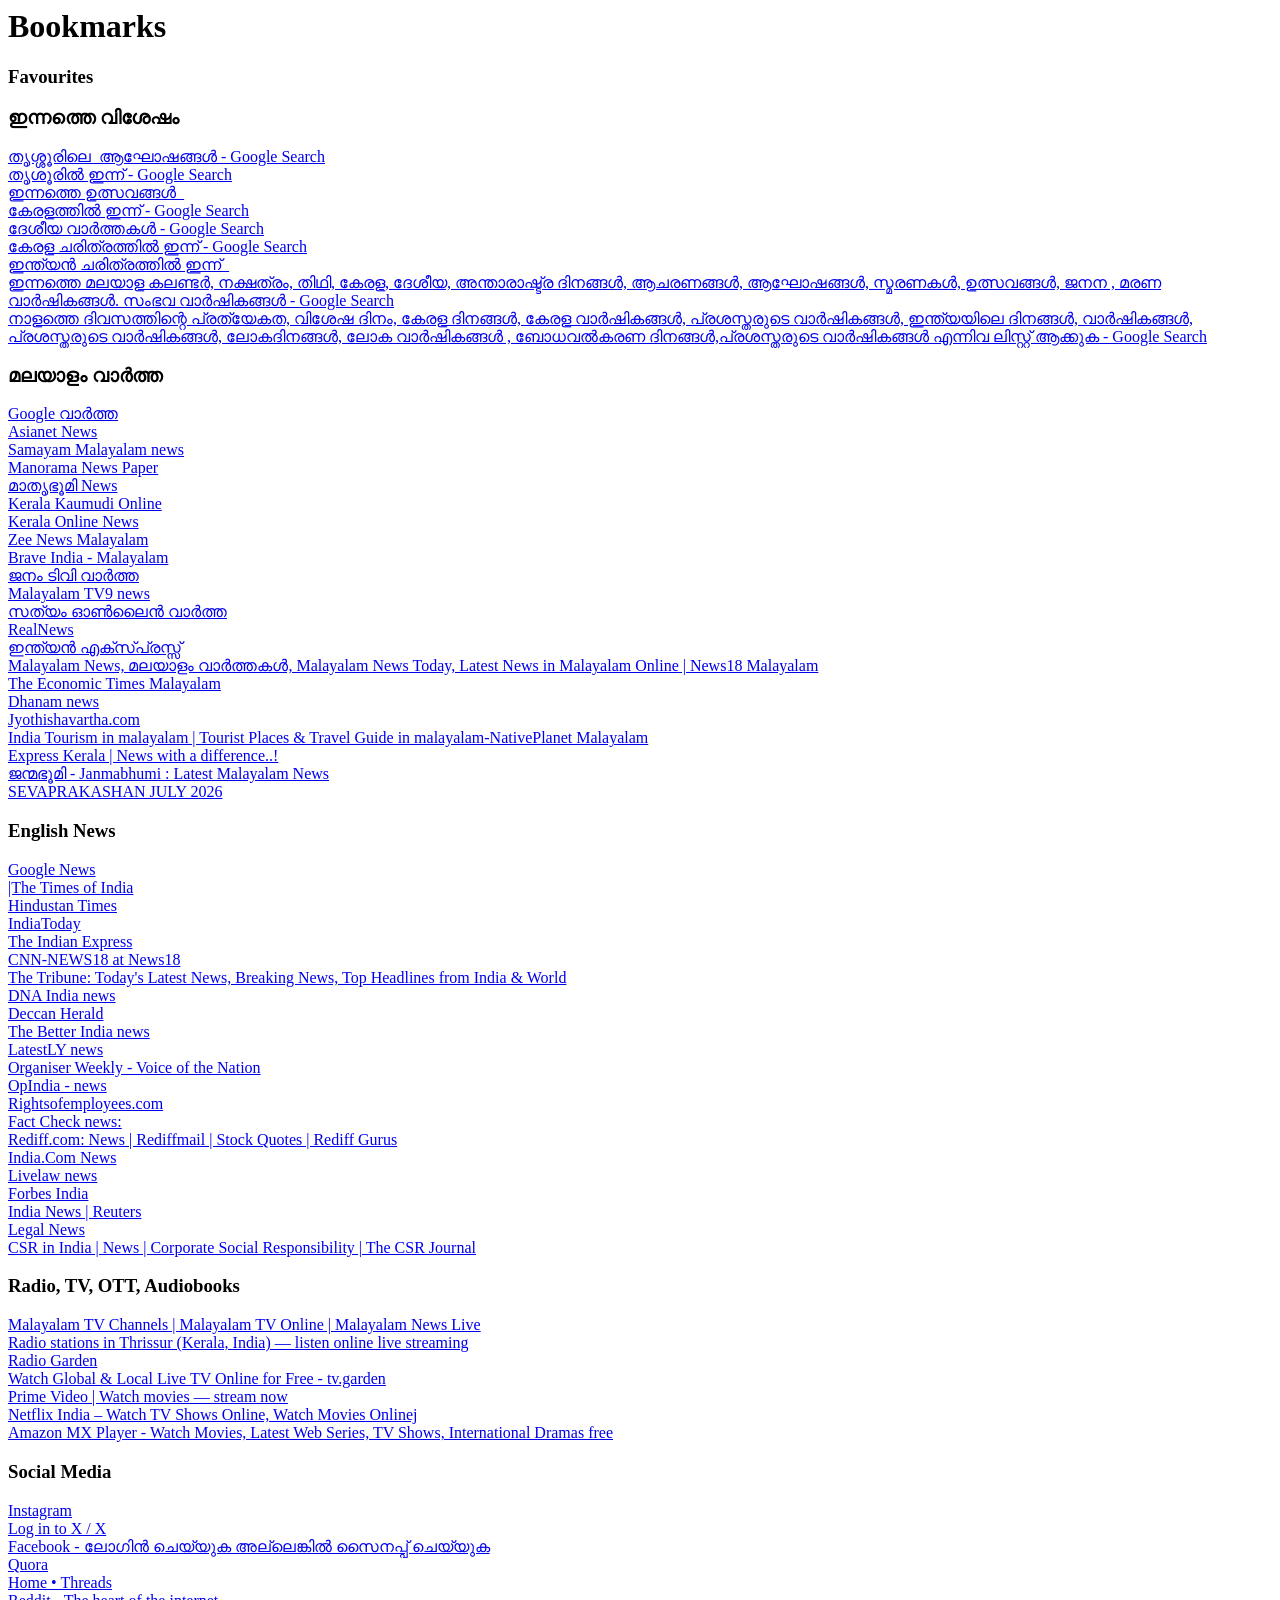
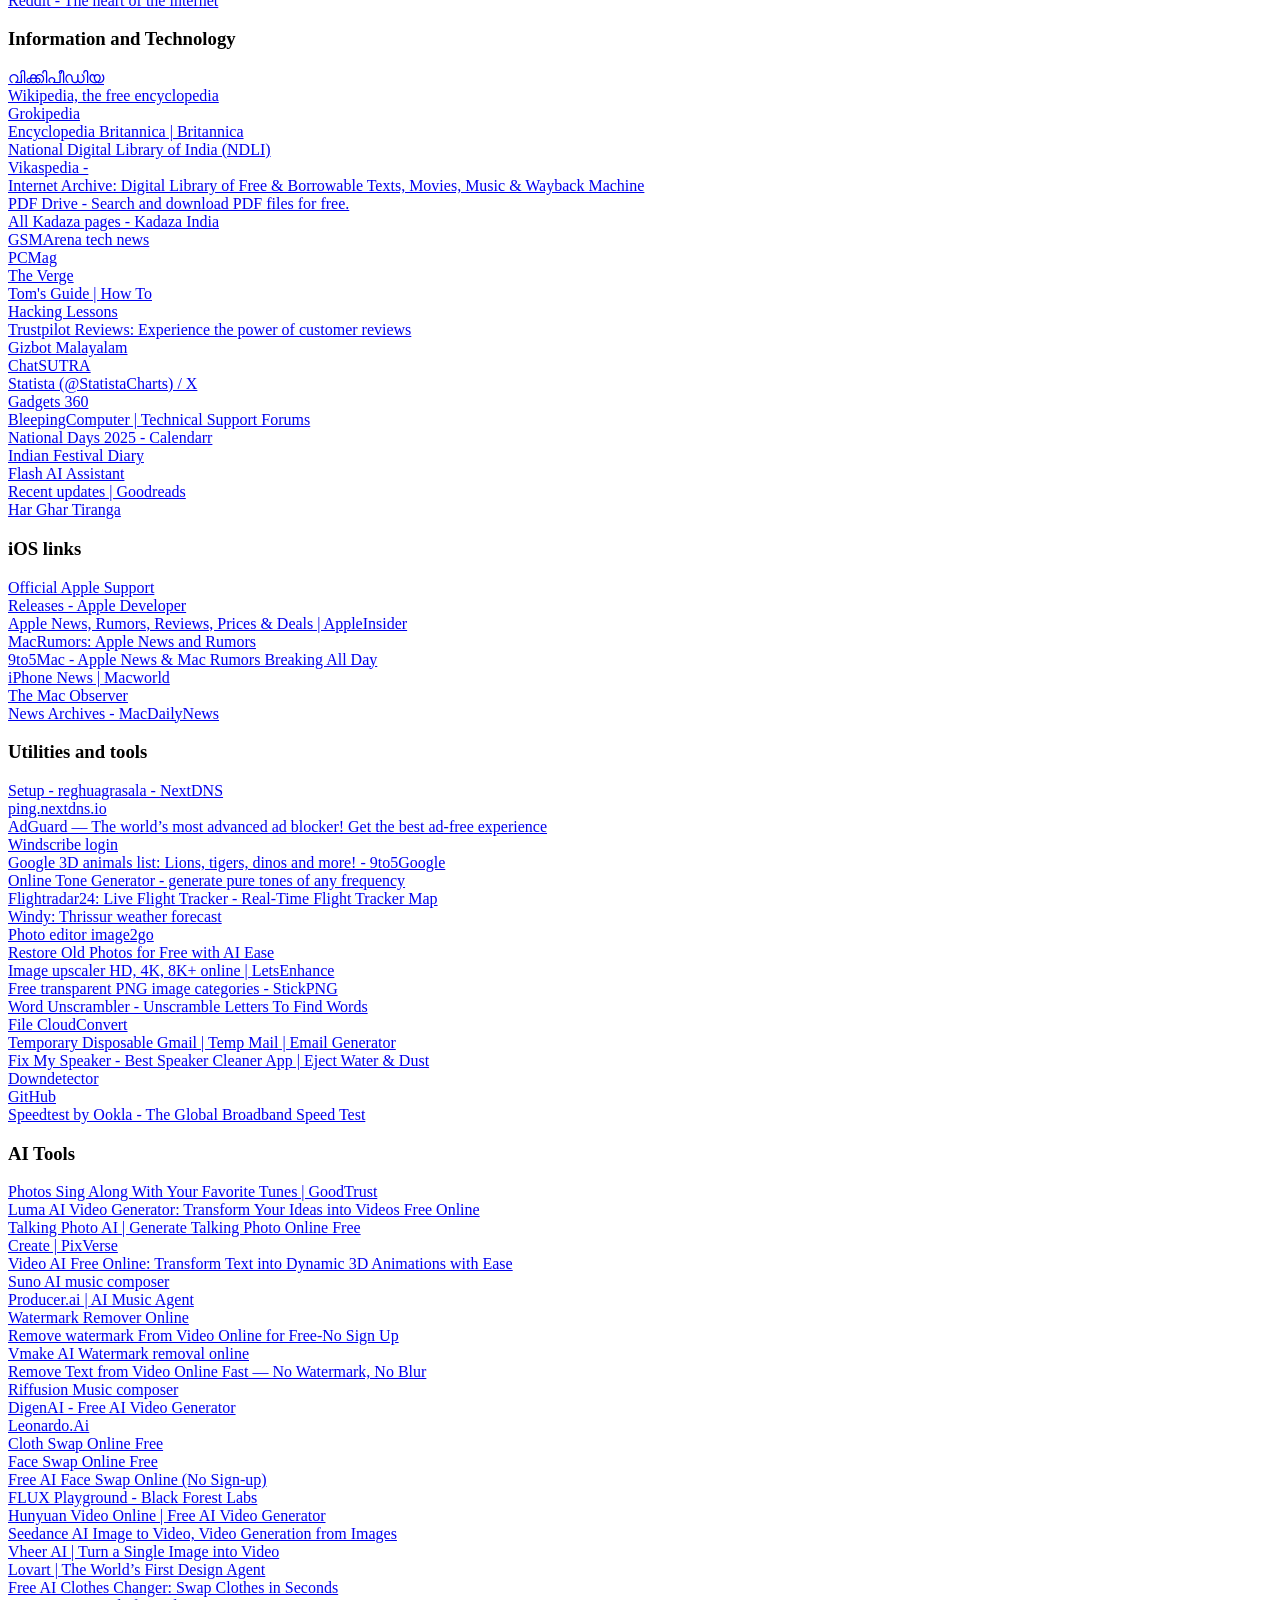
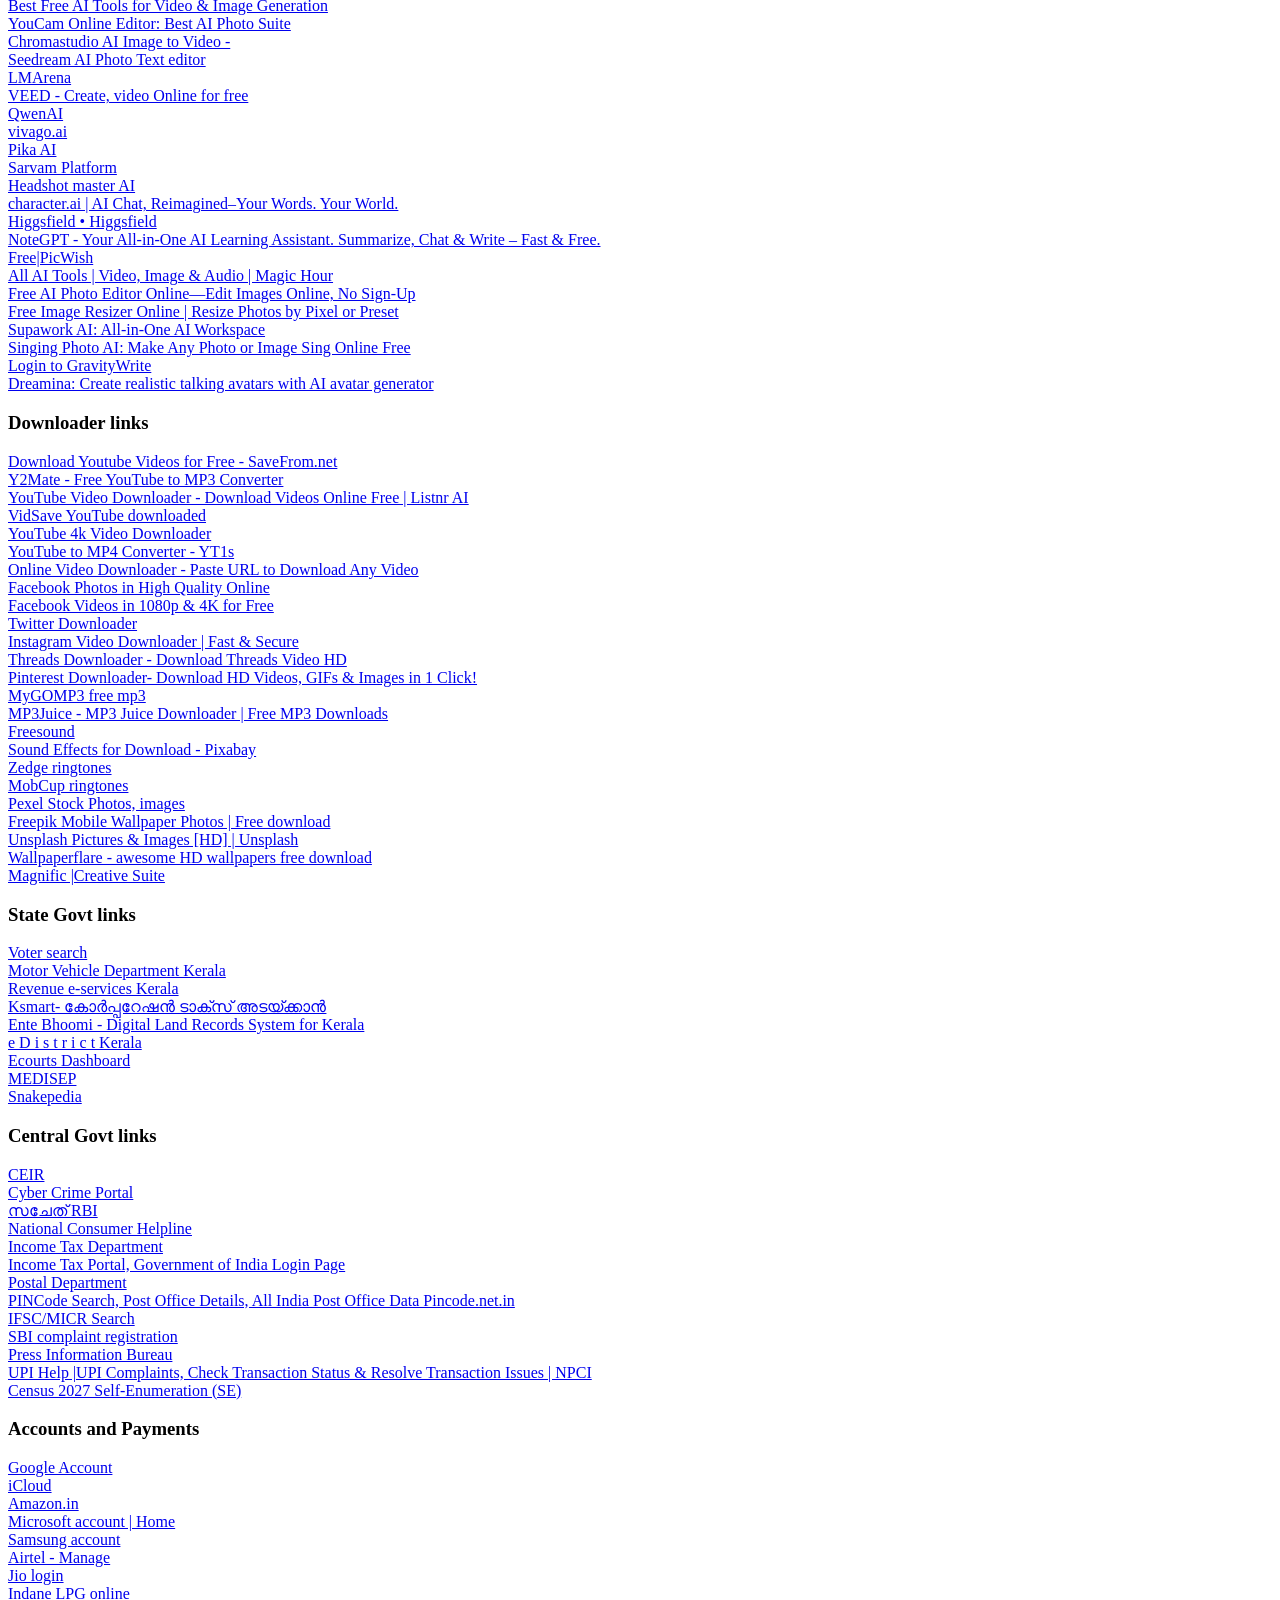
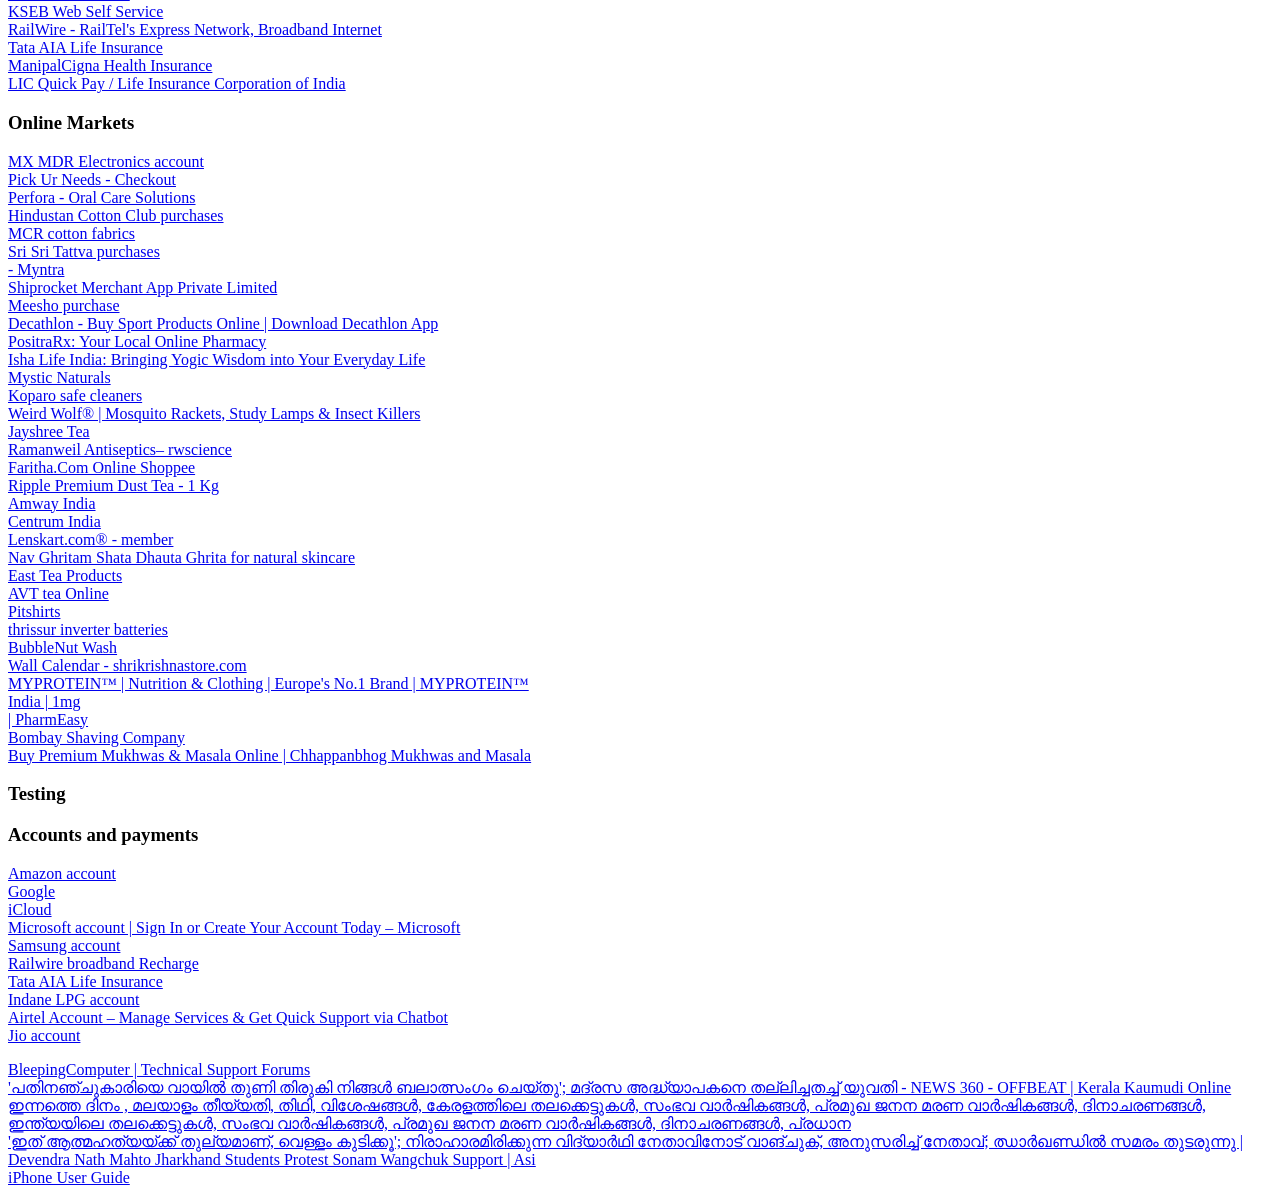
==== Bookmarks.html @ ae0791ab "Add files via upload" ====
<!DOCTYPE NETSCAPE-Bookmark-file-1>
<HTML>
<META HTTP-EQUIV="Content-Type" CONTENT="text/html; charset=UTF-8">
<TITLE>Bookmarks</TITLE>
<H1>Bookmarks</H1>
<DT><H3 id="BookmarksBar">Favourites</H3>
<DL><p>
	<DT><H3>ഇന്നത്തെ വിശേഷം</H3>
	<DL><p>
		<DT><A HREF="https://www.google.com/search?q=%E0%B4%A4%E0%B5%83%E0%B4%B6%E0%B5%8D%E0%B4%B6%E0%B5%82%E0%B4%B0%E0%B4%BF%E0%B4%B2%E0%B5%86+%E0%B4%87%E0%B4%A8%E0%B5%8D%E0%B4%A8%E0%B4%A4%E0%B5%8D%E0%B4%A4%E0%B5%86+%E0%B4%86%E0%B4%98%E0%B5%8B%E0%B4%B7%E0%B4%99%E0%B5%8D%E0%B4%99%E0%B5%BE&client=safari&sca_esv=a7bc91a92d9a045d&hl=en-in&udm=50&fbs=[base64]&aep=1&ntc=1&sa=X&ved=2ahUKEwiAg8qomY2RAxXxT2wGHbCzOncQ2J8OegQIDRAE&biw=374&bih=674&dpr=3&mstk=AUtExfA_XTr5cMsmimAX-HtoZ9ThehbLz0yPXLjpM0vSYAHFHdbmqrzmLohJwHm5GEaa_osM9GY74e0ohnhNcjnC4A20H0qSSbGmkTNWa59KMDFfYC2AwTSNj0_YPOtuEKqOOxyncalmgscFgda3ar-gmE_lmdOUcPo6E9Y&csuir=1">തൃശ്ശൂരിലെ_ആഘോഷങ്ങൾ - Google Search</A>
		<DT><A HREF="https://www.google.com/search?q=%E0%B4%A4%E0%B5%83%E0%B4%B6%E0%B5%82%E0%B4%B0%E0%B4%BF%E0%B5%BD+%E0%B4%87%E0%B4%A8%E0%B5%8D%E0%B4%A8%E0%B5%8D&client=safari&sa=X&sca_esv=27853f971d4a4b2c&hl=en-in&udm=50&fbs=[base64]&aep=1&ntc=1&ved=2ahUKEwjntJTXxYmRAxXOS3ADHX8fKSAQ2J8OegQIDRAE&mstk=AUtExfB7wBtPdG5HfMxRVAECfUSE-g4IsTXgLbs13etPu-utL4F2i50HKl-K6quD1EzyS4y2iaQOO7zOpwl0gTvkYCoyoFZwQBrrbaf8nGQm2IoH6xkYshsVJoBXAFQ_Sk3DreUXCLtBLw_Nx5hYLsy7_LxEAO9XI2X1o3U&csuir=1">തൃശൂരിൽ ഇന്ന് - Google Search</A>
		<DT><A HREF="https://www.google.com/search?q=%E0%B4%87%E0%B4%A8%E0%B5%8D%E0%B4%A8%E0%B4%A4%E0%B5%8D%E0%B4%A4%E0%B5%86+%E0%B4%89%E0%B4%A4%E0%B5%8D%E0%B4%B8%E0%B4%B5%E0%B4%99%E0%B5%8D%E0%B4%99%E0%B5%BE&client=safari&hs=lkD&sca_esv=ff1e2a11ab2714ab&hl=en-in&sxsrf=ANbL-n7eiybEhR0BMSCDezvs8vWtMuzxQw%3A1773987497491&udm=50&fbs=[base64]&aep=1&ntc=1&sa=X&ved=2ahUKEwjx0P606q2TAxWFUfUHHad5Ih4Q2J8OegQIDBAE&biw=344&bih=620&dpr=3&mstk=[base64]&csuir=1">ഇന്നത്തെ ഉത്സവങ്ങൾ_</A>
		<DT><A HREF="https://www.google.com/search?q=%E0%B4%95%E0%B5%87%E0%B4%B0%E0%B4%B3%E0%B4%A4%E0%B5%8D%E0%B4%A4%E0%B4%BF%E0%B5%BD+%E0%B4%87%E0%B4%A8%E0%B5%8D%E0%B4%A8%E0%B5%8D&client=safari&sca_esv=40968150e120a79c&hl=en-in&udm=50&fbs=[base64]&aep=1&ntc=1&sa=X&ved=2ahUKEwi4ybPTmoqRAxVORmwGHdaLKN8Q2J8OegQIDRAE&biw=374&bih=674&dpr=3&mstk=AUtExfA3h4gaXnW0vrUQJp7ZxgP7rTUXXR59IB4C2uAYmwvDlumP2kriwTnZ_fuIE6ujQ7PIx38jjFFNyUVfb_JcBsR_3gG7LNxDkCVMC3e0TerQqqfGpPuYkuJHlUMAoCUIOvVaqPCLU7cXAHxarAl95LrkZI9ntlv2-yE&csuir=1">കേരളത്തിൽ ഇന്ന് - Google Search</A>
		<DT><A HREF="https://www.google.com/search?q=%E0%B4%87%E0%B4%A8%E0%B5%8D%E0%B4%A8%E0%B4%A4%E0%B5%8D%E0%B4%A4%E0%B5%86+%E0%B4%A6%E0%B5%87%E0%B4%B6%E0%B5%80%E0%B4%AF+%E0%B4%B5%E0%B4%BE%E0%B5%BC%E0%B4%A4%E0%B5%8D%E0%B4%A4%E0%B4%95%E0%B5%BE&client=safari&sca_esv=a7bc91a92d9a045d&hl=en-in&udm=50&fbs=[base64]&aep=1&ntc=1&sa=X&ved=2ahUKEwjMhriYmo2RAxWz1jgGHQ8MGQMQ2J8OegQIGRAE&biw=374&bih=674&dpr=3&mstk=AUtExfAfLOmT3WUdEgAKtXgd7g-Nl-4u6cgNs84vnrGBS4yYN2LXPbSINdhopvgffA0wtiUWQDFuy0nerGiMN4xJtaNZ5KeJhfxQhKja6bN79ih5VDDGYC1oHx5S5Rv8BGo3vP51q_sFBvhHPZUB0JGpkUtsn9k0yumm9hg&csuir=1">ദേശീയ വാർത്തകൾ - Google Search</A>
		<DT><A HREF="https://www.google.com/search?q=%E0%B4%95%E0%B5%87%E0%B4%B0%E0%B4%B3+%E0%B4%9A%E0%B4%B0%E0%B4%BF%E0%B4%A4%E0%B5%8D%E0%B4%B0%E0%B4%A4%E0%B5%8D%E0%B4%A4%E0%B4%BF%E0%B5%BD+%E0%B4%87%E0%B4%A8%E0%B5%8D%E0%B4%A8%E0%B5%8D&client=safari&hs=Enu&sca_esv=b5758367d36a4841&hl=en-in&udm=50&fbs=[base64]&aep=1&ntc=1&sa=X&ved=2ahUKEwir6ruv3s6VAxWpRmwGHSY5ApcQ2J8OegQIDxAE&mstk=AUtExfCSVxQQqtkNCulc2-mi5XEhRRW-nOiPqzR72gRY7MrLxtC7vpjkE6ZJcvPvIH6AfbnEO3RcrWGH8695hNMqynO3YsuqF16BqGOD8MZdmf2R-2gnjq1BK3YqUQhR0jSynzMzPC9-bq7dd69BI0hFonpWbpa_YWaw4k0&csuir=1">കേരള ചരിത്രത്തിൽ ഇന്ന് - Google Search</A>
		<DT><A HREF="https://www.google.com/search?q=%E0%B4%87%E0%B4%A8%E0%B5%8D%E0%B4%A4%E0%B5%8D%E0%B4%AF%E0%B5%BB+%E0%B4%9A%E0%B4%B0%E0%B4%BF%E0%B4%A4%E0%B5%8D%E0%B4%B0%E0%B4%A4%E0%B5%8D%E0%B4%A4%E0%B4%BF%E0%B5%BD+%E0%B4%87%E0%B4%A8%E0%B5%8D%E0%B4%A8%E0%B5%8D&client=safari&hs=4PYp&sca_esv=ff1e2a11ab2714ab&hl=en-in&sxsrf=ANbL-n6LOt141itPpOVotzKy6bpbttMDCw%3A1773987569486&udm=50&fbs=[base64]&aep=1&ntc=1&sa=X&ved=2ahUKEwij5ajX6q2TAxW6ma8BHf6fLRgQ2J8OegQIDRAE&biw=344&bih=620&dpr=3&mstk=[base64]&csuir=1">ഇന്ത്യൻ ചരിത്രത്തിൽ ഇന്ന്_</A>
		<DT><A HREF="https://www.google.com/search?q=%E0%B4%87%E0%B4%A8%E0%B5%8D%E0%B4%A8%E0%B4%A4%E0%B5%8D%E0%B4%A4%E0%B5%86+%E0%B4%AE%E0%B4%B2%E0%B4%AF%E0%B4%BE%E0%B4%B3+%E0%B4%95%E0%B4%B2%E0%B4%A3%E0%B5%8D%E0%B4%9F%E0%B5%BC%2C+%E0%B4%A8%E0%B4%95%E0%B5%8D%E0%B4%B7%E0%B4%A4%E0%B5%8D%E0%B4%B0%E0%B4%82%2C+%E0%B4%A4%E0%B4%BF%E0%B4%A5%E0%B4%BF%2C+%E0%B4%95%E0%B5%87%E0%B4%B0%E0%B4%B3%2C+%E0%B4%A6%E0%B5%87%E0%B4%B6%E0%B5%80%E0%B4%AF%2C+%E0%B4%85%E0%B4%A8%E0%B5%8D%E0%B4%A4%E0%B4%BE%E0%B4%B0%E0%B4%BE%E0%B4%B7%E0%B5%8D%E0%B4%9F%E0%B5%8D%E0%B4%B0+%E0%B4%A6%E0%B4%BF%E0%B4%A8%E0%B4%99%E0%B5%8D%E0%B4%99%E0%B5%BE%2C+%E0%B4%86%E0%B4%9A%E0%B4%B0%E0%B4%A3%E0%B4%99%E0%B5%8D%E0%B4%99%E0%B5%BE%2C+%E0%B4%86%E0%B4%98%E0%B5%8B%E0%B4%B7%E0%B4%99%E0%B5%8D%E0%B4%99%E0%B5%BE%2C+%E0%B4%B8%E0%B5%8D%E0%B4%AE%E0%B4%B0%E0%B4%A3%E0%B4%95%E0%B5%BE%2C+%E0%B4%89%E0%B4%A4%E0%B5%8D%E0%B4%B8%E0%B4%B5%E0%B4%99%E0%B5%8D%E0%B4%99%E0%B5%BE%2C+%E0%B4%9C%E0%B4%A8%E0%B4%A8+%2C+%E0%B4%AE%E0%B4%B0%E0%B4%A3+%E0%B4%B5%E0%B4%BE%E0%B5%BC%E0%B4%B7%E0%B4%BF%E0%B4%95%E0%B4%99%E0%B5%8D%E0%B4%99%E0%B5%BE.+%E0%B4%B8%E0%B4%82%E0%B4%AD%E0%B4%B5+%E0%B4%B5%E0%B4%BE%E0%B5%BC%E0%B4%B7%E0%B4%BF%E0%B4%95%E0%B4%99%E0%B5%8D%E0%B4%99%E0%B5%BE&client=safari&hs=qRdV&sca_esv=ad809df184c16df5&hl=en-in&fbs=[base64]&aep=1&ntc=1&cs=1&sa=X&ved=2ahUKEwiw05bShOWVAxUCbWwGHbuNMC8Q2J8OegQIDhAE&biw=344&bih=620&dpr=3&mstk=AUtExfCKugMh2ekkV-QWp-J70o0GDGmfFRGF9c33xq5L8j5hJMNtx4Yk5d8KOY36Zn6iyy4eTPglBqjMnxGySxiIX7RbKRrAjIVOxeeiRm7C2kYoFaNVFqqkW_XGZmyt0a9e1G5Vcd6jEkAmLPtS5RZYwLPHNkDrWjb-F3Y&csuir=1&udm=50">ഇന്നത്തെ മലയാള കലണ്ടർ, നക്ഷത്രം, തിഥി, കേരള, ദേശീയ, അന്താരാഷ്ട്ര ദിനങ്ങൾ, ആചരണങ്ങൾ, ആഘോഷങ്ങൾ, സ്മരണകൾ, ഉത്സവങ്ങൾ, ജനന , മരണ വാർഷികങ്ങൾ. സംഭവ വാർഷികങ്ങൾ - Google Search</A>
		<DT><A HREF="https://www.google.com/search?q=%E0%B4%A8%E0%B4%BE%E0%B4%B3%E0%B4%A4%E0%B5%8D%E0%B4%A4%E0%B5%86+%E0%B4%A6%E0%B4%BF%E0%B4%B5%E0%B4%B8%E0%B4%A4%E0%B5%8D%E0%B4%A4%E0%B4%BF%E0%B4%A8%E0%B5%8D%E0%B4%B1%E0%B5%86+%E0%B4%AA%E0%B5%8D%E0%B4%B0%E0%B4%A4%E0%B5%8D%E0%B4%AF%E0%B5%87%E0%B4%95%E0%B4%A4%2C+%E0%B4%B5%E0%B4%BF%E0%B4%B6%E0%B5%87%E0%B4%B7+%E0%B4%A6%E0%B4%BF%E0%B4%A8%E0%B4%82%2C+%E0%B4%95%E0%B5%87%E0%B4%B0%E0%B4%B3+%E0%B4%A6%E0%B4%BF%E0%B4%A8%E0%B4%99%E0%B5%8D%E0%B4%99%E0%B5%BE%2C+%E0%B4%95%E0%B5%87%E0%B4%B0%E0%B4%B3+%E0%B4%B5%E0%B4%BE%E0%B5%BC%E0%B4%B7%E0%B4%BF%E0%B4%95%E0%B4%99%E0%B5%8D%E0%B4%99%E0%B5%BE%2C+%E0%B4%AA%E0%B5%8D%E0%B4%B0%E0%B4%B6%E0%B4%B8%E0%B5%8D%E0%B4%A4%E0%B4%B0%E0%B5%81%E0%B4%9F%E0%B5%86+%E0%B4%B5%E0%B4%BE%E0%B5%BC%E0%B4%B7%E0%B4%BF%E0%B4%95%E0%B4%99%E0%B5%8D%E0%B4%99%E0%B5%BE%2C+%E0%B4%87%E0%B4%A8%E0%B5%8D%E0%B4%A4%E0%B5%8D%E0%B4%AF%E0%B4%AF%E0%B4%BF%E0%B4%B2%E0%B5%86+%E0%B4%A6%E0%B4%BF%E0%B4%A8%E0%B4%99%E0%B5%8D%E0%B4%99%E0%B5%BE%2C+%E0%B4%B5%E0%B4%BE%E0%B5%BC%E0%B4%B7%E0%B4%BF%E0%B4%95%E0%B4%99%E0%B5%8D%E0%B4%99%E0%B5%BE%2C+%E0%B4%AA%E0%B5%8D%E0%B4%B0%E0%B4%B6%E0%B4%B8%E0%B5%8D%E0%B4%A4%E0%B4%B0%E0%B5%81%E0%B4%9F%E0%B5%86+%E0%B4%B5%E0%B4%BE%E0%B5%BC%E0%B4%B7%E0%B4%BF%E0%B4%95%E0%B4%99%E0%B5%8D%E0%B4%99%E0%B5%BE%2C+%E0%B4%B2%E0%B5%8B%E0%B4%95%E0%B4%A6%E0%B4%BF%E0%B4%A8%E0%B4%99%E0%B5%8D%E0%B4%99%E0%B5%BE%2C+%E0%B4%B2%E0%B5%8B%E0%B4%95+%E0%B4%B5%E0%B4%BE%E0%B5%BC%E0%B4%B7%E0%B4%BF%E0%B4%95%E0%B4%99%E0%B5%8D%E0%B4%99%E0%B5%BE+%2C+%E0%B4%AC%E0%B5%8B%E0%B4%A7%E0%B4%B5%E0%B5%BD%E0%B4%95%E0%B4%B0%E0%B4%A3+%E0%B4%A6%E0%B4%BF%E0%B4%A8%E0%B4%99%E0%B5%8D%E0%B4%99%E0%B5%BE%2C%E0%B4%AA%E0%B5%8D%E0%B4%B0%E0%B4%B6%E0%B4%B8%E0%B5%8D%E0%B4%A4%E0%B4%B0%E0%B5%81%E0%B4%9F%E0%B5%86+%E0%B4%B5%E0%B4%BE%E0%B5%BC%E0%B4%B7%E0%B4%BF%E0%B4%95%E0%B4%99%E0%B5%8D%E0%B4%99%E0%B5%BE+%E0%B4%8E%E0%B4%A8%E0%B5%8D%E0%B4%A8%E0%B4%BF%E0%B4%B5+%E0%B4%B2%E0%B4%BF%E0%B4%B8%E0%B5%8D%E0%B4%B1%E0%B5%8D%E0%B4%B1%E0%B5%8D+%E0%B4%86%E0%B4%95%E0%B5%8D%E0%B4%95%E0%B5%81%E0%B4%95&client=safari&hs=HbLq&sca_esv=264d1bbe941da2eb&hl=en-in&sxsrf=APpeQnuYGGIIlhzMjyElFYnhDCsY8Ojjkg%3A1785330608016&udm=50&fbs=[base64]&aep=1&ntc=1&cs=1&sa=X&ved=2ahUKEwiW3snl-veVAxWBTGcHHUcGOeQQ2J8OegQIEBAE&biw=344&bih=620&dpr=3&mstk=[base64]&csuir=1&mtid=s_tpauLJEuShseMPnJbawAk">നാളത്തെ ദിവസത്തിന്റെ പ്രത്യേകത, വിശേഷ ദിനം, കേരള ദിനങ്ങൾ, കേരള വാർഷികങ്ങൾ, പ്രശസ്തരുടെ വാർഷികങ്ങൾ, ഇന്ത്യയിലെ ദിനങ്ങൾ, വാർഷികങ്ങൾ, പ്രശസ്തരുടെ വാർഷികങ്ങൾ, ലോകദിനങ്ങൾ, ലോക വാർഷികങ്ങൾ , ബോധവൽകരണ ദിനങ്ങൾ,പ്രശസ്തരുടെ വാർഷികങ്ങൾ എന്നിവ ലിസ്റ്റ് ആക്കുക - Google Search</A>
	</DL><p>
	<DT><H3>മലയാളം വാർത്ത</H3>
	<DL><p>
		<DT><A HREF="https://news.google.com/home?hl=ml&gl=IN&ceid=IN:ml">Google വാർത്ത</A>
		<DT><A HREF="https://www.asianetnews.com/news">Asianet News</A>
		<DT><A HREF="https://malayalam.samayam.com/">Samayam Malayalam news</A>
		<DT><A HREF="https://www.manoramaonline.com/">Manorama News Paper</A>
		<DT><A HREF="https://www.mathrubhumi.com/">മാതൃഭൂമി News</A>
		<DT><A HREF="https://keralakaumudi.com/news/mobile/">Kerala Kaumudi Online</A>
		<DT><A HREF="https://m.keralaonlinenews.com/">Kerala Online News</A>
		<DT><A HREF="https://zeenews.india.com/malayalam">Zee News Malayalam</A>
		<DT><A HREF="https://braveindianews.com/">Brave India - Malayalam</A>
		<DT><A HREF="https://janamtv.com/news/">ജനം ടിവി വാർത്ത</A>
		<DT><A HREF="https://www.malayalamtv9.com/">Malayalam TV9 news</A>
		<DT><A HREF="https://www.sathyamonline.com/news">സത്യം ഓൺലൈൻ വാർത്ത</A>
		<DT><A HREF="https://realnewskerala.com/category/news/">RealNews</A>
		<DT><A HREF="https://malayalam.indianexpress.com/news">ഇന്ത്യൻ എക്സ്പ്രസ്സ്</A>
		<DT><A HREF="https://malayalam.news18.com/">Malayalam News, മലയാളം വാർത്തകൾ, Malayalam News Today, Latest News in Malayalam Online | News18 Malayalam</A>
		<DT><A HREF="https://malayalam.economictimes.com/">The Economic Times Malayalam</A>
		<DT><A HREF="https://dhanamonline.com/">Dhanam  news</A>
		<DT><A HREF="https://www.jyothishavartha.com/">Jyothishavartha.com</A>
		<DT><A HREF="https://malayalam.nativeplanet.com/">India Tourism in malayalam | Tourist Places &amp; Travel Guide in malayalam-NativePlanet Malayalam</A>
		<DT><A HREF="https://www.expresskerala.com/news/">Express Kerala | News with a difference..!</A>
		<DT><A HREF="https://janmabhumi.in/">ജന്മഭൂമി - Janmabhumi : Latest Malayalam News</A>
		<DT><A HREF="https://online.anyflip.com/ehalj/xfam/mobile/index.html">SEVAPRAKASHAN JULY 2026</A>
	</DL><p>
	<DT><H3>English News</H3>
	<DL><p>
		<DT><A HREF="https://news.google.com/topstories">Google News</A>
		<DT><A HREF="https://timesofindia.indiatimes.com/">|The Times of India</A>
		<DT><A HREF="https://www.hindustantimes.com/">Hindustan Times</A>
		<DT><A HREF="https://www.indiatoday.in/">IndiaToday</A>
		<DT><A HREF="https://indianexpress.com/">The Indian Express</A>
		<DT><A HREF="https://www.news18.com/agency/cnn-news18.html">CNN-NEWS18 at News18</A>
		<DT><A HREF="https://www.tribuneindia.com/">The Tribune: Today's Latest News, Breaking News, Top Headlines from India &amp; World</A>
		<DT><A HREF="https://www.dnaindia.com/">DNA India news</A>
		<DT><A HREF="https://www.deccanherald.com/">Deccan Herald</A>
		<DT><A HREF="https://thebetterindia.com/">The Better India news</A>
		<DT><A HREF="https://www.latestly.com/">LatestLY news</A>
		<DT><A HREF="https://organiser.org/">Organiser Weekly - Voice of the Nation</A>
		<DT><A HREF="https://www.opindia.com/">OpIndia - news</A>
		<DT><A HREF="https://www.rightsofemployees.com/">Rightsofemployees.com</A>
		<DT><A HREF="https://www.indiatoday.in/fact-check">Fact Check news:</A>
		<DT><A HREF="https://www.rediff.com/">Rediff.com: News | Rediffmail | Stock Quotes | Rediff Gurus</A>
		<DT><A HREF="https://www.india.com/">India.Com News</A>
		<DT><A HREF="https://www.livelaw.in/top-stories">Livelaw news</A>
		<DT><A HREF="https://www.forbesindia.com/">Forbes India</A>
		<DT><A HREF="https://www.reuters.com/world/india/">India News | Reuters</A>
		<DT><A HREF="https://www.scconline.com/blog">Legal News</A>
		<DT><A HREF="https://thecsrjournal.in/">CSR in India | News | Corporate Social Responsibility | The CSR Journal</A>
	</DL><p>
	<DT><H3>Radio, TV, OTT, Audiobooks</H3>
	<DL><p>
		<DT><A HREF="https://www.yupptv.com/tv-channels/malayalam">Malayalam TV Channels | Malayalam TV Online | Malayalam News Live</A>
		<DT><A HREF="https://onlineradiofm.in/kerala/thrissur">Radio stations in Thrissur (Kerala, India) — listen online live streaming</A>
		<DT><A HREF="https://radio.garden/visit/kochi/QatXdaoZ">Radio Garden</A>
		<DT><A HREF="https://tv.garden/">Watch Global &amp; Local Live TV Online for Free - tv.garden</A>
		<DT><A HREF="https://www.primevideo.com/movie">Prime Video | Watch movies — stream now</A>
		<DT><A HREF="https://www.netflix.com/in/">Netflix India – Watch TV Shows Online, Watch Movies Onlinej</A>
		<DT><A HREF="https://www.mxplayer.in/">Amazon MX Player - Watch Movies, Latest Web Series, TV Shows, International Dramas free</A>
	</DL><p>
	<DT><H3>Social Media</H3>
	<DL><p>
		<DT><A HREF="https://www.instagram.com/accounts/login/">Instagram</A>
		<DT><A HREF="https://x.com/i/flow/login">Log in to X / X</A>
		<DT><A HREF="https://m.facebook.com/">Facebook - ലോഗിൻ ചെയ്യുക അല്ലെങ്കില്‍ സൈനപ്പ് ചെയ്യുക</A>
		<DT><A HREF="https://ml.quora.com/">Quora</A>
		<DT><A HREF="https://www.threads.net/">Home • Threads</A>
		<DT><A HREF="https://www.reddit.com/">Reddit - The heart of the internet</A>
	</DL><p>
	<DT><H3>Information and Technology</H3>
	<DL><p>
		<DT><A HREF="https://ml.wikipedia.org/wiki/%E0%B4%AA%E0%B5%8D%E0%B4%B0%E0%B4%A7%E0%B4%BE%E0%B4%A8_%E0%B4%A4%E0%B4%BE%E0%B5%BE">വിക്കിപീഡിയ</A>
		<DT><A HREF="https://en.wikipedia.org/wiki/Main_Page">Wikipedia, the free encyclopedia</A>
		<DT><A HREF="https://grokipedia.com/search">Grokipedia</A>
		<DT><A HREF="https://www.britannica.com/">Encyclopedia Britannica | Britannica</A>
		<DT><A HREF="https://ndl.iitkgp.ac.in/">National Digital Library of India (NDLI)</A>
		<DT><A HREF="https://ml.vikaspedia.in/">Vikaspedia -</A>
		<DT><A HREF="https://archive.org/">Internet Archive: Digital Library of Free &amp; Borrowable Texts, Movies, Music &amp; Wayback Machine</A>
		<DT><A HREF="https://www.pdfdrive.com/">PDF Drive - Search and download PDF files for free.</A>
		<DT><A HREF="https://www.kadaza.in/more">All Kadaza pages - Kadaza India</A>
		<DT><A HREF="https://m.gsmarena.com/news.php3">GSMArena tech news</A>
		<DT><A HREF="https://www.pcmag.com/">PCMag</A>
		<DT><A HREF="https://www.theverge.com/">The Verge</A>
		<DT><A HREF="https://www.tomsguide.com/">Tom's Guide | How To</A>
		<DT><A HREF="https://www.hacksplaining.com/lessons?utm_source=aqweeb.com">Hacking Lessons</A>
		<DT><A HREF="https://www.trustpilot.com/">Trustpilot Reviews: Experience the power of customer reviews</A>
		<DT><A HREF="https://malayalam.gizbot.com/">Gizbot Malayalam</A>
		<DT><A HREF="https://chat.two.ai/">ChatSUTRA</A>
		<DT><A HREF="https://x.com/statistacharts">Statista (@StatistaCharts) / X</A>
		<DT><A HREF="https://www.gadgets360.com/news">Gadgets 360</A>
		<DT><A HREF="https://www.bleepingcomputer.com/forums/">BleepingComputer | Technical Support Forums</A>
		<DT><A HREF="https://www.calendarr.com/india/observances-2025/">National Days 2025 - Calendarr</A>
		<DT><A HREF="https://www.indianfestivaldiary.com/temples.php">Indian Festival Diary</A>
		<DT><A HREF="https://flash.co/home">Flash AI Assistant</A>
		<DT><A HREF="https://www.goodreads.com/?ref=ses_oe_fave&utm_medium=email&utm_campaign=userWelcome&utm_content=search_favorites">Recent updates | Goodreads</A>
		<DT><A HREF="https://harghartiranga.com/">Har Ghar Tiranga</A>
	</DL><p>
	<DT><H3>iOS links</H3>
	<DL><p>
		<DT><A HREF="https://support.apple.com/en-in">Official Apple Support</A>
		<DT><A HREF="https://developer.apple.com/news/releases/?id=02022026g">Releases - Apple Developer</A>
		<DT><A HREF="https://appleinsider.com/">Apple News, Rumors, Reviews, Prices &amp; Deals | AppleInsider</A>
		<DT><A HREF="https://www.macrumors.com/">MacRumors: Apple News and Rumors</A>
		<DT><A HREF="https://9to5mac.com/">9to5Mac - Apple News &amp; Mac Rumors Breaking All Day</A>
		<DT><A HREF="https://www.macworld.com/iphone/news">iPhone News | Macworld</A>
		<DT><A HREF="https://www.macobserver.com/">The Mac Observer</A>
		<DT><A HREF="https://macdailynews.com/category/news/">News Archives - MacDailyNews</A>
	</DL><p>
	<DT><H3>Utilities and tools</H3>
	<DL><p>
		<DT><A HREF="https://my.nextdns.io/546a55/setup">Setup - reghuagrasala - NextDNS</A>
		<DT><A HREF="https://ping.nextdns.io/">ping.nextdns.io</A>
		<DT><A HREF="https://adguard.com/en/welcome.html">AdGuard — The world’s most advanced ad blocker! Get the best ad-free experience</A>
		<DT><A HREF="https://windscribe.com/login">Windscribe login</A>
		<DT><A HREF="https://9to5google.com/2024/04/30/google-3d-animals-list/">Google 3D animals list: Lions, tigers, dinos and more! - 9to5Google</A>
		<DT><A HREF="https://www.szynalski.com/tone-generator/">Online Tone Generator - generate pure tones of any frequency</A>
		<DT><A HREF="https://www.flightradar24.com/10.77,76.65/6">Flightradar24: Live Flight Tracker - Real-Time Flight Tracker Map</A>
		<DT><A HREF="https://www.windy.com/10.526/76.213">Windy: Thrissur weather forecast</A>
		<DT><A HREF="https://www.img2go.com/photo-editor">Photo editor image2go</A>
		<DT><A HREF="https://www.aiease.ai/app/restore-photo">Restore Old Photos for Free with AI Ease</A>
		<DT><A HREF="https://letsenhance.io/upscaler">Image upscaler HD, 4K, 8K+ online | LetsEnhance</A>
		<DT><A HREF="https://www.stickpng.com/cat">Free transparent PNG image categories - StickPNG</A>
		<DT><A HREF="https://wordunscrambler.me/">Word Unscrambler - Unscramble Letters To Find Words</A>
		<DT><A HREF="https://cloudconvert.com/">File CloudConvert</A>
		<DT><A HREF="https://www.emailnator.com/">Temporary Disposable Gmail | Temp Mail | Email Generator</A>
		<DT><A HREF="https://fix-myspeaker.com/">Fix My Speaker - Best Speaker Cleaner App | Eject Water&#xA0;&amp;&#xA0;Dust</A>
		<DT><A HREF="https://downdetector.in/">Downdetector</A>
		<DT><A HREF="https://github.com/">GitHub</A>
		<DT><A HREF="https://www.speedtest.net/">Speedtest by Ookla - The Global Broadband Speed Test</A>
	</DL><p>
	<DT><H3>AI Tools</H3>
	<DL><p>
		<DT><A HREF="https://mygoodtrust.com/singing-portraits">Photos Sing Along With Your Favorite Tunes | GoodTrust</A>
		<DT><A HREF="https://www.yeschat.ai/video-generator-l">Luma AI Video Generator: Transform Your Ideas into Videos Free Online</A>
		<DT><A HREF="https://www.vidnoz.com/talking-head.html">Talking Photo AI | Generate Talking Photo Online Free</A>
		<DT><A HREF="https://app.pixverse.ai/create?detail=show&id=322891806024064&platform=web">Create | PixVerse</A>
		<DT><A HREF="https://videomaker.me/app">Video AI Free Online: Transform Text into Dynamic 3D Animations with Ease</A>
		<DT><A HREF="https://suno.com/create?wid=default">Suno AI music composer</A>
		<DT><A HREF="https://www.producer.ai/">Producer.ai | AI Music Agent</A>
		<DT><A HREF="https://beecut.com/online-watermark-remover">Watermark Remover Online</A>
		<DT><A HREF="https://unwatermark.ai/video-watermark-remover/">Remove watermark From Video Online for Free-No Sign Up</A>
		<DT><A HREF="https://vmake.ai/video-watermark-remover/upload">Vmake AI Watermark removal online</A>
		<DT><A HREF="https://unwatermark.ai/video-text-remover/">Remove Text from Video Online Fast — No Watermark, No Blur</A>
		<DT><A HREF="https://www.riffusion.com/">Riffusion Music composer</A>
		<DT><A HREF="https://rm.digen.ai/home">DigenAI - Free AI Video Generator</A>
		<DT><A HREF="https://app.leonardo.ai/">Leonardo.Ai</A>
		<DT><A HREF="https://faceswapper.ai/clothes-swap">Cloth Swap Online Free</A>
		<DT><A HREF="https://remaker.ai/face-swap-free/">Face Swap Online Free</A>
		<DT><A HREF="https://aifaceswap.io/">Free AI Face Swap Online (No Sign-up)</A>
		<DT><A HREF="https://playground.bfl.ai/image/generate">FLUX Playground - Black Forest Labs</A>
		<DT><A HREF="https://www.hunyuanvideo.org/en/create">Hunyuan Video Online | Free AI Video Generator</A>
		<DT><A HREF="https://www.seedance.ai/image2video">Seedance AI Image to Video, Video Generation from Images</A>
		<DT><A HREF="https://vheer.com/app/image-to-video">Vheer AI | Turn a Single Image into Video</A>
		<DT><A HREF="https://www.lovart.ai/">Lovart | The World’s First Design Agent</A>
		<DT><A HREF="https://aifaceswap.io/ai-clothes-changer/">Free AI Clothes Changer: Swap Clothes in Seconds</A>
		<DT><A HREF="https://tools.dreamfaceapp.com/?pageType=homepage&pageId=-1">Best Free AI Tools for Video &amp; Image Generation</A>
		<DT><A HREF="https://yce.perfectcorp.com/edit/result-photo">YouCam Online Editor: Best AI Photo Suite</A>
		<DT><A HREF="https://www.chromastudio.ai/image-to-video-ai">Chromastudio AI Image to Video -</A>
		<DT><A HREF="https://seedream.pro/photo-editor">Seedream AI Photo Text editor</A>
		<DT><A HREF="https://lmarena.ai/">LMArena</A>
		<DT><A HREF="https://www.veed.io/signup?locale=en&source=%2Fcontact-sales">VEED - Create, video Online for free</A>
		<DT><A HREF="https://chat.qwen.ai/">QwenAI</A>
		<DT><A HREF="https://vivago.ai/video-generation">vivago.ai</A>
		<DT><A HREF="https://pika.art/#error=access_denied&error_code=otp_expired&error_description=Email+link+is+invalid+or+has+expired">Pika AI</A>
		<DT><A HREF="https://dashboard.sarvam.ai/vision">Sarvam Platform</A>
		<DT><A HREF="https://headshotmaster.io/ai-photo-editor">Headshot master AI</A>
		<DT><A HREF="https://character.ai/">character.ai | AI Chat, Reimagined–Your Words. Your World.</A>
		<DT><A HREF="https://higgsfield.ai/onboarding">Higgsfield • Higgsfield</A>
		<DT><A HREF="https://notegpt.io/">NoteGPT - Your All-in-One AI Learning Assistant. Summarize, Chat &amp; Write &#x2013; Fast &amp; Free.</A>
		<DT><A HREF="https://picwish.com/ai-old-photo-restoration">Free|PicWish</A>
		<DT><A HREF="https://magichour.ai/tools">All AI Tools | Video, Image &amp; Audio | Magic Hour</A>
		<DT><A HREF="https://photoeditorai.io/">Free AI Photo Editor Online—Edit Images Online, No Sign-Up</A>
		<DT><A HREF="https://piccollage.com/image-resizer">Free Image Resizer Online | Resize Photos by Pixel or Preset</A>
		<DT><A HREF="https://supawork.ai/">Supawork AI: All-in-One AI Workspace</A>
		<DT><A HREF="https://lipsync.video/singing-photo">Singing Photo AI: Make Any Photo or Image Sing Online Free</A>
		<DT><A HREF="https://auth.gravitywrite.com/login">Login to GravityWrite</A>
		<DT><A HREF="https://dreamina.capcut.com/ai-tool/no-use-permission">Dreamina: Create realistic talking avatars with AI avatar generator</A>
	</DL><p>
	<DT><H3>Downloader links</H3>
	<DL><p>
		<DT><A HREF="https://en1.savefrom.net/1-youtube-video-downloader-20pH/">Download Youtube Videos for Free - SaveFrom.net</A>
		<DT><A HREF="https://y2mate.gs/">Y2Mate - Free YouTube to MP3 Converter</A>
		<DT><A HREF="https://listnr.ai/youtube-video-downloader">YouTube Video Downloader - Download Videos Online Free | Listnr AI</A>
		<DT><A HREF="https://vidssave.com/youtube-video-downloader-3cx">VidSave YouTube downloaded</A>
		<DT><A HREF="http://save-tube.com/">YouTube 4k Video Downloader</A>
		<DT><A HREF="https://yt1s.com.co/en64/youtube-to-mp4/">YouTube to MP4 Converter - YT1s</A>
		<DT><A HREF="https://pastedownload.com/29/">Online Video Downloader - Paste URL to Download Any Video</A>
		<DT><A HREF="https://www.hitube.io/facebook-photo-download">Facebook Photos in High Quality Online</A>
		<DT><A HREF="https://fbdownload.to/en">Facebook Videos in 1080p &amp; 4K for Free</A>
		<DT><A HREF="https://savetwitter.net/en4">Twitter Downloader</A>
		<DT><A HREF="https://indown.io/">Instagram Video Downloader | Fast &amp; Secure</A>
		<DT><A HREF="https://threadsdownloader.com/">Threads Downloader - Download Threads Video HD</A>
		<DT><A HREF="https://klickpin.com/">Pinterest Downloader- Download HD Videos, GIFs &amp; Images in 1 Click!</A>
		<DT><A HREF="https://en.mygomp3.com/">MyGOMP3 free mp3</A>
		<DT><A HREF="https://wwd.mp3juice.blog/">MP3Juice - MP3 Juice Downloader | Free MP3 Downloads</A>
		<DT><A HREF="https://freesound.org/">Freesound</A>
		<DT><A HREF="https://pixabay.com/sound-effects/">Sound Effects for Download - Pixabay</A>
		<DT><A HREF="https://www.zedge.net/ringtones?categories=ENTERTAINMENT">Zedge ringtones</A>
		<DT><A HREF="https://mobcup.com.co/">MobCup ringtones</A>
		<DT><A HREF="https://www.pexels.com/">Pexel Stock Photos, images</A>
		<DT><A HREF="https://www.freepik.com/search?format=search&type=photo&query=Mobile+Wallpaper">Freepik Mobile Wallpaper Photos | Free download</A>
		<DT><A HREF="https://unsplash.com/images">Unsplash Pictures &amp; Images [HD] | Unsplash</A>
		<DT><A HREF="https://www.wallpaperflare.com/">Wallpaperflare - awesome HD wallpapers free download</A>
		<DT><A HREF="https://www.magnific.com/app">Magnific |Creative Suite</A>
	</DL><p>
	<DT><H3>State Govt links</H3>
	<DL><p>
		<DT><A HREF="https://www.sec.kerala.gov.in/public/voters/list">Voter search</A>
		<DT><A HREF="https://mvd.kerala.gov.in/">Motor Vehicle Department Kerala</A>
		<DT><A HREF="https://revenue.kerala.gov.in/">Revenue e-services Kerala</A>
		<DT><A HREF="https://ksmart.lsgkerala.gov.in/ui/web-portal">Ksmart- കോർപ്പറേഷൻ ടാക്സ് അടയ്ക്കാൻ</A>
		<DT><A HREF="https://entebhoomi.kerala.gov.in/web/home">Ente Bhoomi - Digital Land Records System for Kerala</A>
		<DT><A HREF="https://edistrict.kerala.gov.in/generalService.htm?event=services&token=17831282851993551471028309231190">e D i s t r i c t Kerala</A>
		<DT><A HREF="https://filing.keralacourts.in/signin">Ecourts Dashboard</A>
		<DT><A HREF="https://medisepkerala.in/">MEDISEP</A>
		<DT><A HREF="https://snakepedia.org/webapp/mobile/">Snakepedia</A>
	</DL><p>
	<DT><H3>Central Govt links</H3>
	<DL><p>
		<DT><A HREF="https://www.ceir.gov.in/Home/index.jsp">CEIR</A>
		<DT><A HREF="https://cybercrime.gov.in/">Cyber Crime Portal</A>
		<DT><A HREF="https://sachet.rbi.org.in/">സചേത് RBI</A>
		<DT><A HREF="https://consumerhelpline.gov.in/public/">National Consumer Helpline</A>
		<DT><A HREF="https://www.incometax.gov.in/iec/foportal/">Income Tax Department</A>
		<DT><A HREF="https://eportal.incometax.gov.in/iec/foservices/#/login">Income Tax Portal, Government of India Login Page</A>
		<DT><A HREF="https://www.indiapost.gov.in/VAS/Pages/IndiaPostHome.aspx">Postal Department</A>
		<DT><A HREF="https://pincode.net.in/">PINCode Search, Post Office Details, All India Post Office Data Pincode.net.in</A>
		<DT><A HREF="https://m.rbi.org.in//Scripts/IFSCMICRDetails.aspx">IFSC/MICR Search</A>
		<DT><A HREF="https://crcf.bank.sbi/ccf">SBI complaint registration</A>
		<DT><A HREF="https://www.pib.gov.in/allRel.aspx?reg=24&lang=15">Press Information Bureau</A>
		<DT><A HREF="https://www.upihelp.npci.org.in/">UPI Help |UPI Complaints, Check Transaction Status &amp; Resolve Transaction Issues | NPCI</A>
		<DT><A HREF="https://se.census.gov.in/">Census 2027 Self-Enumeration (SE)</A>
	</DL><p>
	<DT><H3>Accounts and Payments</H3>
	<DL><p>
		<DT><A HREF="https://myaccount.google.com/u/2/?utm_source=gg&utm_campaign=XPAG-E-GAM-GG-IOS&pli=1">Google Account</A>
		<DT><A HREF="https://www.icloud.com/">iCloud</A>
		<DT><A HREF="https://www.amazon.in/b?ie=UTF8&node=1661666031">Amazon.in</A>
		<DT><A HREF="https://account.microsoft.com/">Microsoft account | Home</A>
		<DT><A HREF="https://v3.account.samsung.com/dashboard">Samsung account</A>
		<DT><A HREF="https://www.airtel.in/manage-account/">Airtel - Manage</A>
		<DT><A HREF="https://www.jio.com/selfcare/login/">Jio login</A>
		<DT><A HREF="https://cx.indianoil.in/webcenter/portal/LPG/pages_dashboard">Indane LPG online</A>
		<DT><A HREF="https://wss.kseb.in/selfservices/">KSEB Web Self Service</A>
		<DT><A HREF="https://railwire.co.in/billingcircle.php">RailWire - RailTel's Express Network, Broadband Internet</A>
		<DT><A HREF="https://myinsurance.tataaia.com/portfolio/policy/dashboard">Tata AIA Life Insurance</A>
		<DT><A HREF="https://eservicing.manipalcigna.com/dashboard">ManipalCigna Health Insurance</A>
		<DT><A HREF="https://ebiz.licindia.in/D2CPM/#directpay/Premium/PremiumLanding">LIC Quick Pay / Life Insurance Corporation of India</A>
	</DL><p>
	<DT><H3>Online Markets</H3>
	<DL><p>
		<DT><A HREF="https://mdrelectronics.com/my-account/orders/">MX MDR Electronics account</A>
		<DT><A HREF="https://pickurneeds.in/checkouts/cn/Z2NwLWFzaWEtc291dGhlYXN0MTowMUpXTkpLRU5aV1YzWDZHVFdIN0VHVjdKNw/thank-you">Pick Ur Needs - Checkout</A>
		<DT><A HREF="https://perforacare.com/account">Perfora - Oral Care Solutions</A>
		<DT><A HREF="https://www.hindustancottonclub.com/">Hindustan Cotton Club purchases</A>
		<DT><A HREF="https://mcrshopping.com/">MCR cotton fabrics</A>
		<DT><A HREF="https://www.srisritattva.com/account">Sri Sri Tattva purchases</A>
		<DT><A HREF="https://www.myntra.com/">- Myntra</A>
		<DT><A HREF="https://www.zop.in/">Shiprocket Merchant App Private Limited</A>
		<DT><A HREF="http://meesho.com/">Meesho purchase</A>
		<DT><A HREF="https://www.decathlon.in/">Decathlon - Buy Sport Products Online | Download Decathlon App</A>
		<DT><A HREF="https://positrarx.com/order-detail/6894b2436ab2ac3b06cdb6e1">PositraRx: Your Local Online Pharmacy</A>
		<DT><A HREF="https://ishalife.sadhguru.org/in/">Isha Life India: Bringing Yogic Wisdom into Your Everyday Life</A>
		<DT><A HREF="https://mysticnaturalsstore.com/checkout/">Mystic Naturals</A>
		<DT><A HREF="https://koparoclean.com/collections/single-packs">Koparo safe cleaners</A>
		<DT><A HREF="https://www.weirdwolf.in/">Weird Wolf&#xAE; | Mosquito Rackets, Study Lamps &amp; Insect Killers</A>
		<DT><A HREF="https://jayshreetea.com/">Jayshree Tea</A>
		<DT><A HREF="https://ramanweil.com/?syclid=e1b32356-b2a8-4939-9cc0-597847e9503a">Ramanweil Antiseptics– rwscience</A>
		<DT><A HREF="https://faritha.com/">Faritha.Com Online Shoppee</A>
		<DT><A HREF="https://www.rippletea.com/products/premium-dust-tea-1-kg?pr_prod_strat=e5_desc&pr_rec_id=53cdc64e9&pr_rec_pid=8326497108126&pr_ref_pid=8034335752350&pr_seq=uniform">Ripple Premium Dust Tea - 1 Kg</A>
		<DT><A HREF="https://www.amway.in/">Amway India</A>
		<DT><A HREF="https://www.centrumshop.in/">Centrum India</A>
		<DT><A HREF="https://www.lenskart.com/">Lenskart.com® - member</A>
		<DT><A HREF="https://navghritam.com/">Nav Ghritam Shata Dhauta Ghrita for natural skincare</A>
		<DT><A HREF="https://eastea.in/collections/all">East Tea Products</A>
		<DT><A HREF="https://avtbeverages.com/">AVT tea Online</A>
		<DT><A HREF="https://pitshirts.in/?utm_source=facebook&utm_medium=paid&campaign_id=120225500423010470&ad_id=120225501133890470&utm_id=120225500423010470&utm_content=120225501133890470&utm_term=120225500423030470&utm_campaign=120225500423010470">Pitshirts</A>
		<DT><A HREF="https://www.google.com/search?q=thrissur+inverter+batteries&ie=UTF-8&oe=UTF-8&hl=en-in&client=safari#sv=[base64]">thrissur inverter batteries</A>
		<DT><A HREF="https://bubblenutwash.com/">BubbleNut Wash</A>
		<DT><A HREF="https://www.shrikrishnastore.com/?s=Calendar+&post_type=product">Wall Calendar - shrikrishnastore.com</A>
		<DT><A HREF="https://www.myprotein.co.in/">MYPROTEIN&#x2122; | Nutrition &amp; Clothing | Europe's No.1 Brand | MYPROTEIN&#x2122;</A>
		<DT><A HREF="https://www.1mg.com/otc/sri-sri-tattva-twaqure-ointment-otc802450">India | 1mg</A>
		<DT><A HREF="https://pharmeasy.in/health-care">| PharmEasy</A>
		<DT><A HREF="https://www.bombayshavingcompany.com/pages/ax-customer-dashboard">Bombay Shaving Company</A>
		<DT><A HREF="https://www.chhappanbhogmukhwas.com/">Buy Premium Mukhwas &amp; Masala Online | Chhappanbhog Mukhwas and Masala</A>
	</DL><p>
</DL><p>
<DT><H3>Testing </H3>
<DL><p>
	<DT><H3>Accounts and payments</H3>
	<DL><p>
		<DT><A HREF="https://www.amazon.in/ap/signin?openid.pape.max_auth_age=0&openid.return_to=https%3A%2F%2Fwww.amazon.in%2Fb%2F%3F_encoding%3DUTF8%26ie%3DUTF8%26node%3D1661666031%26ref_%3Dnavm_hdr_signin&openid.identity=http%3A%2F%2Fspecs.openid.net%2Fauth%2F2.0%2Fidentifier_select&openid.assoc_handle=anywhere_v2_in&openid.mode=checkid_setup&openid.claimed_id=http%3A%2F%2Fspecs.openid.net%2Fauth%2F2.0%2Fidentifier_select&openid.ns=http%3A%2F%2Fspecs.openid.net%2Fauth%2F2.0">Amazon account</A>
		<DT><A HREF="https://www.google.com/">Google</A>
		<DT><A HREF="https://www.icloud.com/">iCloud</A>
		<DT><A HREF="https://account.microsoft.com/account">Microsoft account | Sign In or Create Your Account Today – Microsoft</A>
		<DT><A HREF="https://v3.account.samsung.com/dashboard">Samsung account</A>
		<DT><A HREF="https://kl.railwire.co.in/Websitebsscntl">Railwire broadband Recharge</A>
		<DT><A HREF="https://myinsurance.tataaia.com/portfolio/login">Tata AIA Life Insurance</A>
		<DT><A HREF="https://cx.indianoil.in/webcenter/portal/LPG/pages_dashboard?_afrLoop=7555431563468779&_afrWindowMode=2&Adf-Window-Id=w1u80wqrf3&_afrFS=16&_afrMT=screen&_afrMFW=980&_afrMFH=1684&_afrMFDW=414&_afrMFDH=896&_afrMFC=8&_afrMFCI=0&_afrMFM=0&_afrMFR=288&_afrMFG=0&_afrMFS=0&_afrMFO=1">Indane LPG account</A>
		<DT><A HREF="https://www.airtel.in/manage-account/login">Airtel Account &#x2013; Manage Services &amp; Get Quick Support via Chatbot</A>
		<DT><A HREF="https://www.jio.com/selfcare/login/">Jio account</A>
	</DL><p>
</DL><p>
<DT><A HREF="https://www.bleepingcomputer.com/forums/">BleepingComputer | Technical Support Forums</A>
<DT><A HREF="https://keralakaumudi.com/news/mobile/news.php?id=1659316&u=madrasa-teacher-attacked-by-woman">'&#xD2A;&#xD24;&#xD3F;&#xD28;&#xD1E;&#xD4D;&#xD1A;&#xD41;&#xD15;&#xD3E;&#xD30;&#xD3F;&#xD2F;&#xD46; &#xD35;&#xD3E;&#xD2F;&#xD3F;&#xD7D; &#xD24;&#xD41;&#xD23;&#xD3F; &#xD24;&#xD3F;&#xD30;&#xD41;&#xD15;&#xD3F; &#xD28;&#xD3F;&#xD19;&#xD4D;&#xD19;&#xD7E; &#xD2C;&#xD32;&#xD3E;&#xD24;&#xD4D;&#xD38;&#xD02;&#xD17;&#xD02; &#xD1A;&#xD46;&#xD2F;&#xD4D;&#xD24;&#xD41;'; &#xD2E;&#xD26;&#xD4D;&#xD30;&#xD38; &#xD05;&#xD26;&#xD4D;&#xD27;&#xD4D;&#xD2F;&#xD3E;&#xD2A;&#xD15;&#xD28;&#xD46; &#xD24;&#xD32;&#xD4D;&#xD32;&#xD3F;&#xD1A;&#xD4D;&#xD1A;&#xD24;&#xD1A;&#xD4D;&#xD1A;&#xD4D; &#xD2F;&#xD41;&#xD35;&#xD24;&#xD3F; - NEWS 360 - OFFBEAT | Kerala Kaumudi Online</A>
<DT><A HREF="https://www.google.com/search?q=%E0%B4%87%E0%B4%A8%E0%B5%8D%E0%B4%A8%E0%B4%A4%E0%B5%8D%E0%B4%A4%E0%B5%86+%E0%B4%A6%E0%B4%BF%E0%B4%A8%E0%B4%82+%2C+%E0%B4%AE%E0%B4%B2%E0%B4%AF%E0%B4%BE%E0%B4%B3%E0%B4%82+%E0%B4%A4%E0%B5%80%E0%B4%AF%E0%B5%8D%E0%B4%AF%E0%B4%A4%E0%B4%BF%2C+%E0%B4%A4%E0%B4%BF%E0%B4%A5%E0%B4%BF%2C+%E0%B4%B5%E0%B4%BF%E0%B4%B6%E0%B5%87%E0%B4%B7%E0%B4%99%E0%B5%8D%E0%B4%99%E0%B5%BE%2C+%E0%B4%95%E0%B5%87%E0%B4%B0%E0%B4%B3%E0%B4%A4%E0%B5%8D%E0%B4%A4%E0%B4%BF%E0%B4%B2%E0%B5%86+%E0%B4%A4%E0%B4%B2%E0%B4%95%E0%B5%8D%E0%B4%95%E0%B5%86%E0%B4%9F%E0%B5%8D%E0%B4%9F%E0%B5%81%E0%B4%95%E0%B5%BE%2C+%E0%B4%B8%E0%B4%82%E0%B4%AD%E0%B4%B5+%E0%B4%B5%E0%B4%BE%E0%B5%BC%E0%B4%B7%E0%B4%BF%E0%B4%95%E0%B4%99%E0%B5%8D%E0%B4%99%E0%B5%BE%2C+%E0%B4%AA%E0%B5%8D%E0%B4%B0%E0%B4%AE%E0%B5%81%E0%B4%96+%E0%B4%9C%E0%B4%A8%E0%B4%A8+%E0%B4%AE%E0%B4%B0%E0%B4%A3+%E0%B4%B5%E0%B4%BE%E0%B5%BC%E0%B4%B7%E0%B4%BF%E0%B4%95%E0%B4%99%E0%B5%8D%E0%B4%99%E0%B5%BE%2C+%E0%B4%A6%E0%B4%BF%E0%B4%A8%E0%B4%BE%E0%B4%9A%E0%B4%B0%E0%B4%A3%E0%B4%99%E0%B5%8D%E0%B4%99%E0%B5%BE%2C+%E0%B4%87%E0%B4%A8%E0%B5%8D%E0%B4%A4%E0%B5%8D%E0%B4%AF%E0%B4%AF%E0%B4%BF%E0%B4%B2%E0%B5%86+%E0%B4%A4%E0%B4%B2%E0%B4%95%E0%B5%8D%E0%B4%95%E0%B5%86%E0%B4%9F%E0%B5%8D%E0%B4%9F%E0%B5%81%E0%B4%95%E0%B5%BE%2C+%E0%B4%B8%E0%B4%82%E0%B4%AD%E0%B4%B5+%E0%B4%B5%E0%B4%BE%E0%B5%BC%E0%B4%B7%E0%B4%BF%E0%B4%95%E0%B4%99%E0%B5%8D%E0%B4%99%E0%B5%BE%2C+%E0%B4%AA%E0%B5%8D%E0%B4%B0%E0%B4%AE%E0%B5%81%E0%B4%96+%E0%B4%9C%E0%B4%A8%E0%B4%A8+%E0%B4%AE%E0%B4%B0%E0%B4%A3+%E0%B4%B5%E0%B4%BE%E0%B5%BC%E0%B4%B7%E0%B4%BF%E0%B4%95%E0%B4%99%E0%B5%8D%E0%B4%99%E0%B5%BE%2C+%E0%B4%A6%E0%B4%BF%E0%B4%A8%E0%B4%BE%E0%B4%9A%E0%B4%B0%E0%B4%A3%E0%B4%99%E0%B5%8D%E0%B4%99%E0%B5%BE%2C+%E0%B4%AA%E0%B5%8D%E0%B4%B0%E0%B4%A7%E0%B4%BE%E0%B4%A8+%E0%B4%B5%E0%B4%BF%E0%B4%B6%E0%B5%87%E0%B4%B7%E0%B4%99%E0%B5%8D%E0%B4%99%E0%B5%BE%2C+%E0%B4%86%E0%B4%97%E0%B5%8B%E0%B4%B3+%E0%B4%A4%E0%B4%B2%E0%B4%95%E0%B5%8D%E0%B4%95%E0%B5%86%E0%B4%9F%E0%B5%8D%E0%B4%9F%E0%B5%81%E0%B4%95%E0%B5%BE%2C+%E0%B4%B8%E0%B4%82%E0%B4%AD%E0%B4%B5+%E0%B4%B5%E0%B4%BE%E0%B5%BC%E0%B4%B7%E0%B4%BF%E0%B4%95%E0%B4%99%E0%B5%8D%E0%B4%99%E0%B5%BE%2C+%E0%B4%AA%E0%B5%8D%E0%B4%B0%E0%B4%AE%E0%B5%81%E0%B4%96+%E0%B4%9C%E0%B4%A8%E0%B4%A8+%E0%B4%AE%E0%B4%B0%E0%B4%A3+%E0%B4%B5%E0%B4%BE%E0%B5%BC%E0%B4%B7%E0%B4%BF%E0%B4%95%E0%B4%99%E0%B5%8D%E0%B4%99%E0%B5%BE%2C+%E0%B4%A6%E0%B4%BF%E0%B4%A8%E0%B4%BE%E0%B4%9A%E0%B4%B0%E0%B4%A3%E0%B4%99%E0%B5%8D%E0%B4%99%E0%B5%BE%28days+and+observance%29%2C+%E0%B4%85%E0%B4%B5%E0%B4%B8%E0%B4%BE%E0%B4%A8%E0%B4%82+%E0%B4%A8%E0%B4%B2%E0%B5%8D%E0%B4%B2+%E0%B4%A6%E0%B4%BF%E0%B4%B5%E0%B4%B8%E0%B4%82+%E0%B4%86%E0%B4%B6%E0%B4%82%E0%B4%B8%E0%B4%BF%E0%B4%95%E0%B5%8D%E0%B4%95%E0%B5%BD+%E0%B4%8E%E0%B4%A8%E0%B5%8D%E0%B4%A8%E0%B4%BF%E0%B4%B5+bullet+point+with+suitable+icons+%E0%B4%87%E0%B4%9F%E0%B5%8D%E0%B4%9F%E0%B5%8D+%E0%B4%A4%E0%B4%AF%E0%B5%8D%E0%B4%AF%E0%B4%BE%E0%B4%B1%E0%B4%BE%E0%B4%95%E0%B5%8D%E0%B4%95%E0%B5%81%E0%B4%95&client=safari&hs=lzv&sca_esv=9372fb16b545f228&hl=en-in&udm=50&fbs=[base64]&aep=1&ntc=1&cs=1&sa=X&ved=2ahUKEwib-K-X59aVAxXNoWMGHZhcAdoQ2J8OegQIDhAE&biw=344&bih=620&dpr=3&mstk=AUtExfCVJgbAyWqhDanQBYtYEvPoBK3t19mDEoJwCAsylzLi3yXhxOryKOKYV2c4Os-jSTJRnBn_DTd00lrG7ZRgdkJKixTyBArlp3-7H6y1y2GQQ2mF-nJMnI15YnQ6R-QD5IdDKxTj116KJrbQFdw-9AERPdzVGaHxAUo&csuir=1">ഇന്നത്തെ ദിനം , മലയാളം തീയ്യതി, തിഥി, വിശേഷങ്ങൾ, കേരളത്തിലെ തലക്കെട്ടുകൾ, സംഭവ വാർഷികങ്ങൾ, പ്രമുഖ ജനന മരണ വാർഷികങ്ങൾ, ദിനാചരണങ്ങൾ, ഇന്ത്യയിലെ തലക്കെട്ടുകൾ, സംഭവ വാർഷികങ്ങൾ, പ്രമുഖ ജനന മരണ വാർഷികങ്ങൾ, ദിനാചരണങ്ങൾ, പ്രധാന </A>
<DT><A HREF="https://www.asianetnews.com/india-news/devendra-nath-mahto-jharkhand-students-protest-sonam-wangchuk-support-articleshow-ggy88ge">'&#xD07;&#xD24;&#xD4D; &#xD06;&#xD24;&#xD4D;&#xD2E;&#xD39;&#xD24;&#xD4D;&#xD2F;&#xD2F;&#xD4D;&#xD15;&#xD4D;&#xD15;&#xD4D; &#xD24;&#xD41;&#xD32;&#xD4D;&#xD2F;&#xD2E;&#xD3E;&#xD23;&#xD4D;, &#xD35;&#xD46;&#xD33;&#xD4D;&#xD33;&#xD02; &#xD15;&#xD41;&#xD1F;&#xD3F;&#xD15;&#xD4D;&#xD15;&#xD42;'; &#xD28;&#xD3F;&#xD30;&#xD3E;&#xD39;&#xD3E;&#xD30;&#xD2E;&#xD3F;&#xD30;&#xD3F;&#xD15;&#xD4D;&#xD15;&#xD41;&#xD28;&#xD4D;&#xD28; &#xD35;&#xD3F;&#xD26;&#xD4D;&#xD2F;&#xD3E;&#xD7C;&#xD25;&#xD3F; &#xD28;&#xD47;&#xD24;&#xD3E;&#xD35;&#xD3F;&#xD28;&#xD4B;&#xD1F;&#xD4D; &#xD35;&#xD3E;&#xD19;&#xD4D;&#xD1A;&#xD41;&#xD15;&#xD4D;, &#xD05;&#xD28;&#xD41;&#xD38;&#xD30;&#xD3F;&#xD1A;&#xD4D;&#xD1A;&#xD4D; &#xD28;&#xD47;&#xD24;&#xD3E;&#xD35;&#xD4D;; &#xD1D;&#xD3E;&#xD7C;&#xD16;&#xD23;&#xD4D;&#xD21;&#xD3F;&#xD7D; &#xD38;&#xD2E;&#xD30;&#xD02; &#xD24;&#xD41;&#xD1F;&#xD30;&#xD41;&#xD28;&#xD4D;&#xD28;&#xD41; | Devendra Nath Mahto Jharkhand Students Protest Sonam Wangchuk Support | Asi</A>
<DT><A HREF="https://support.apple.com/guide/iphone/">iPhone User Guide</A>
</HTML>
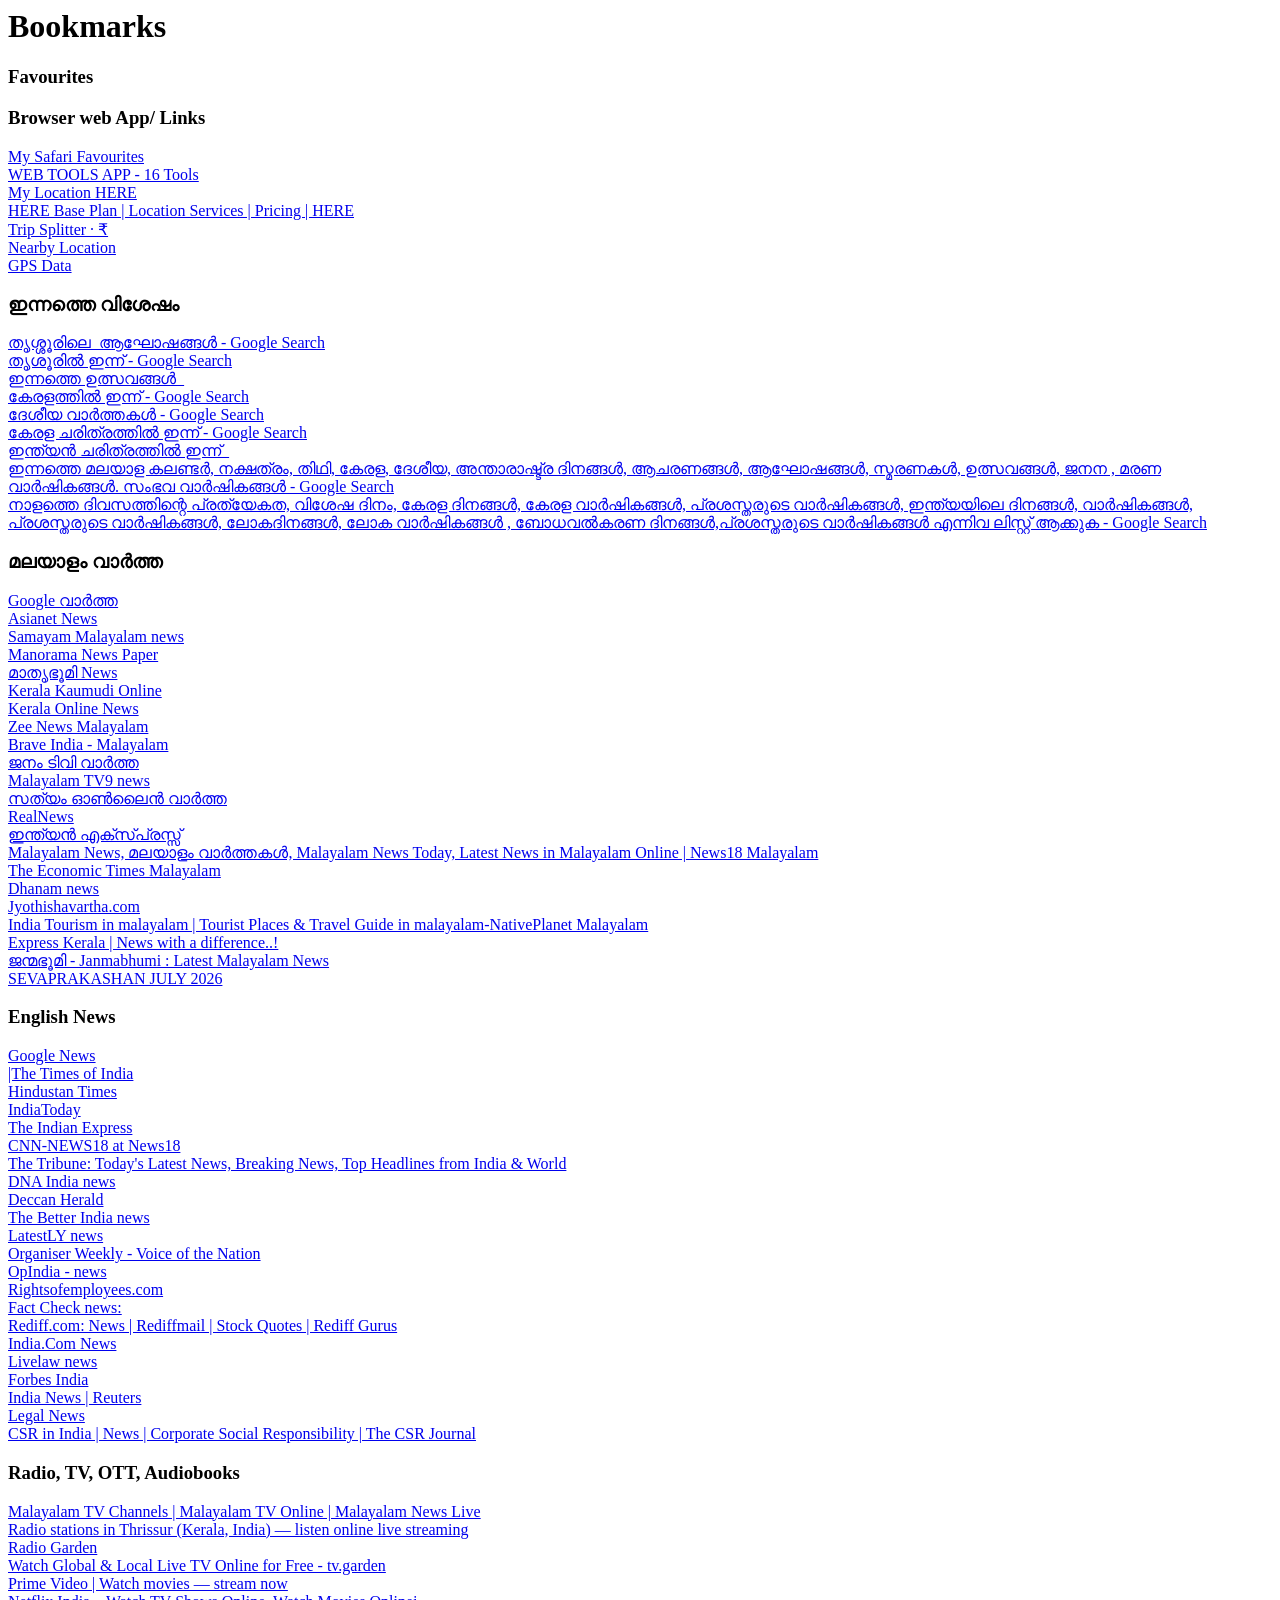
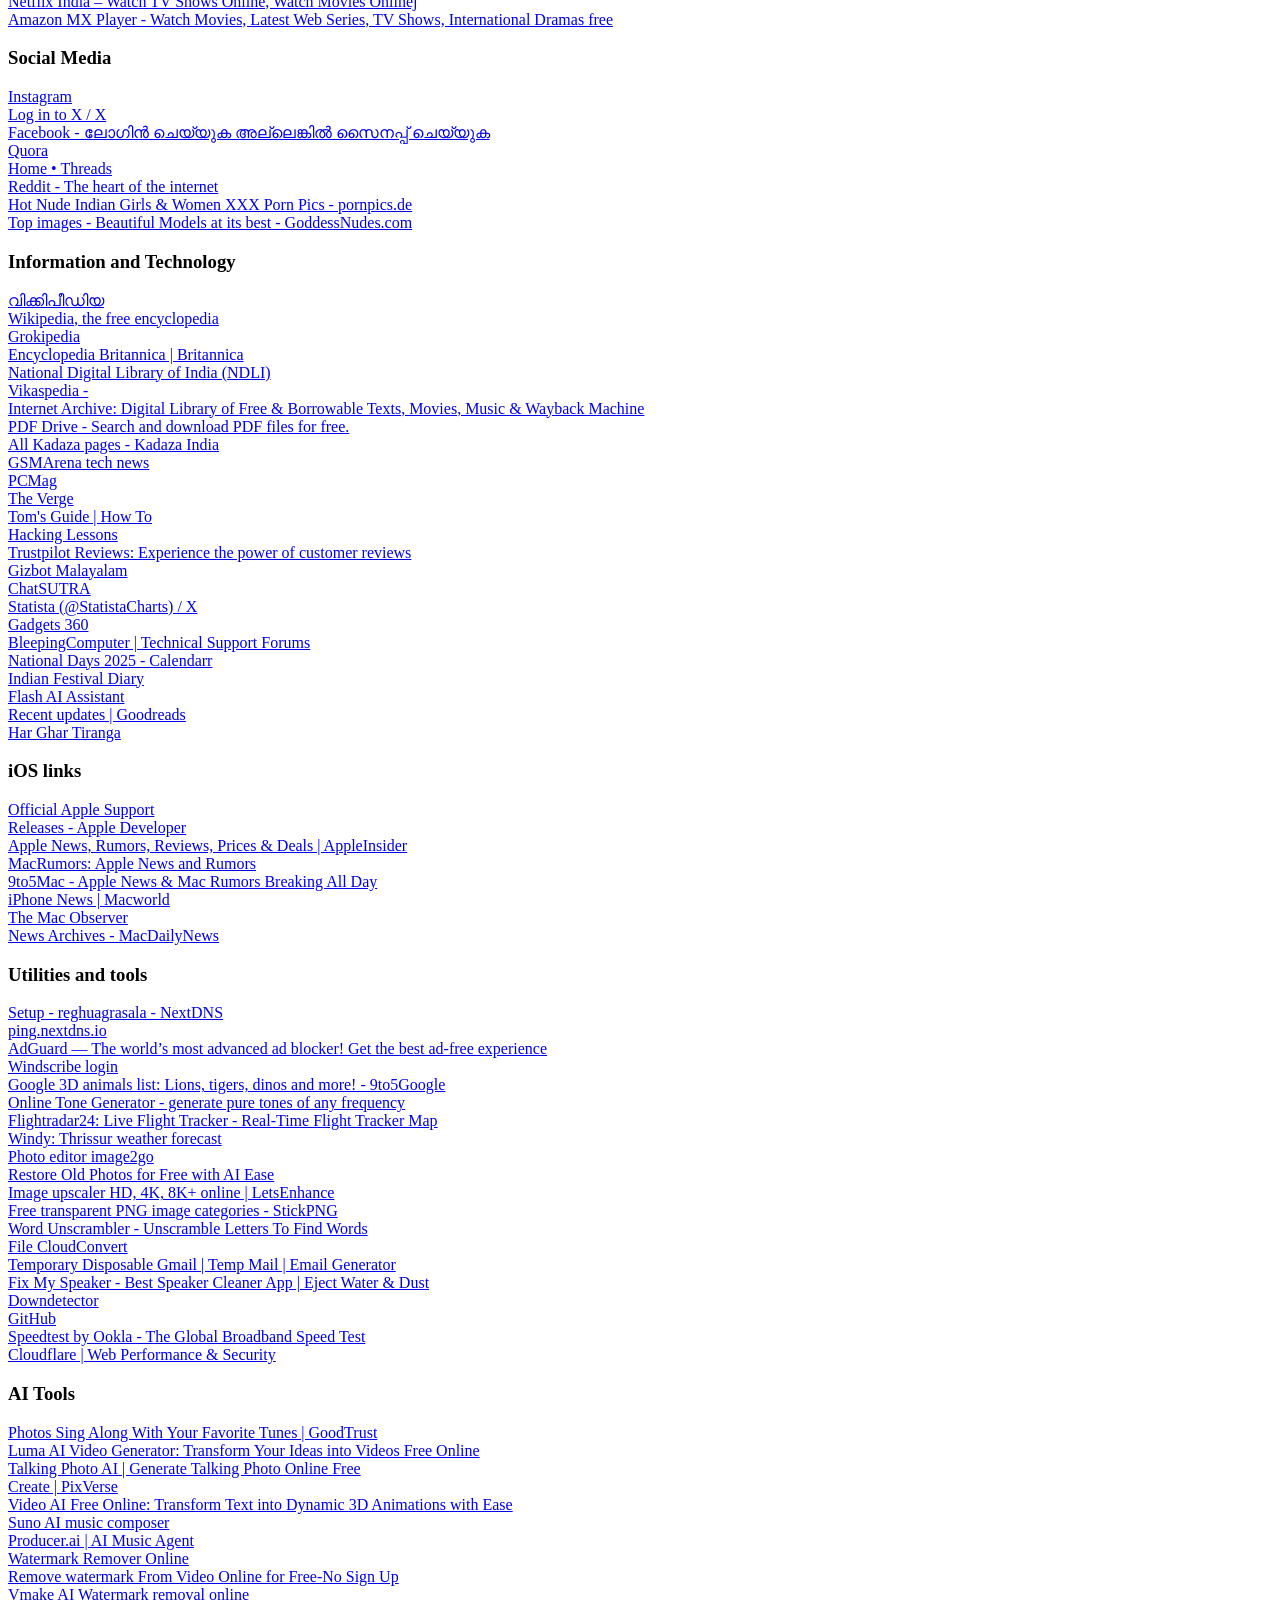
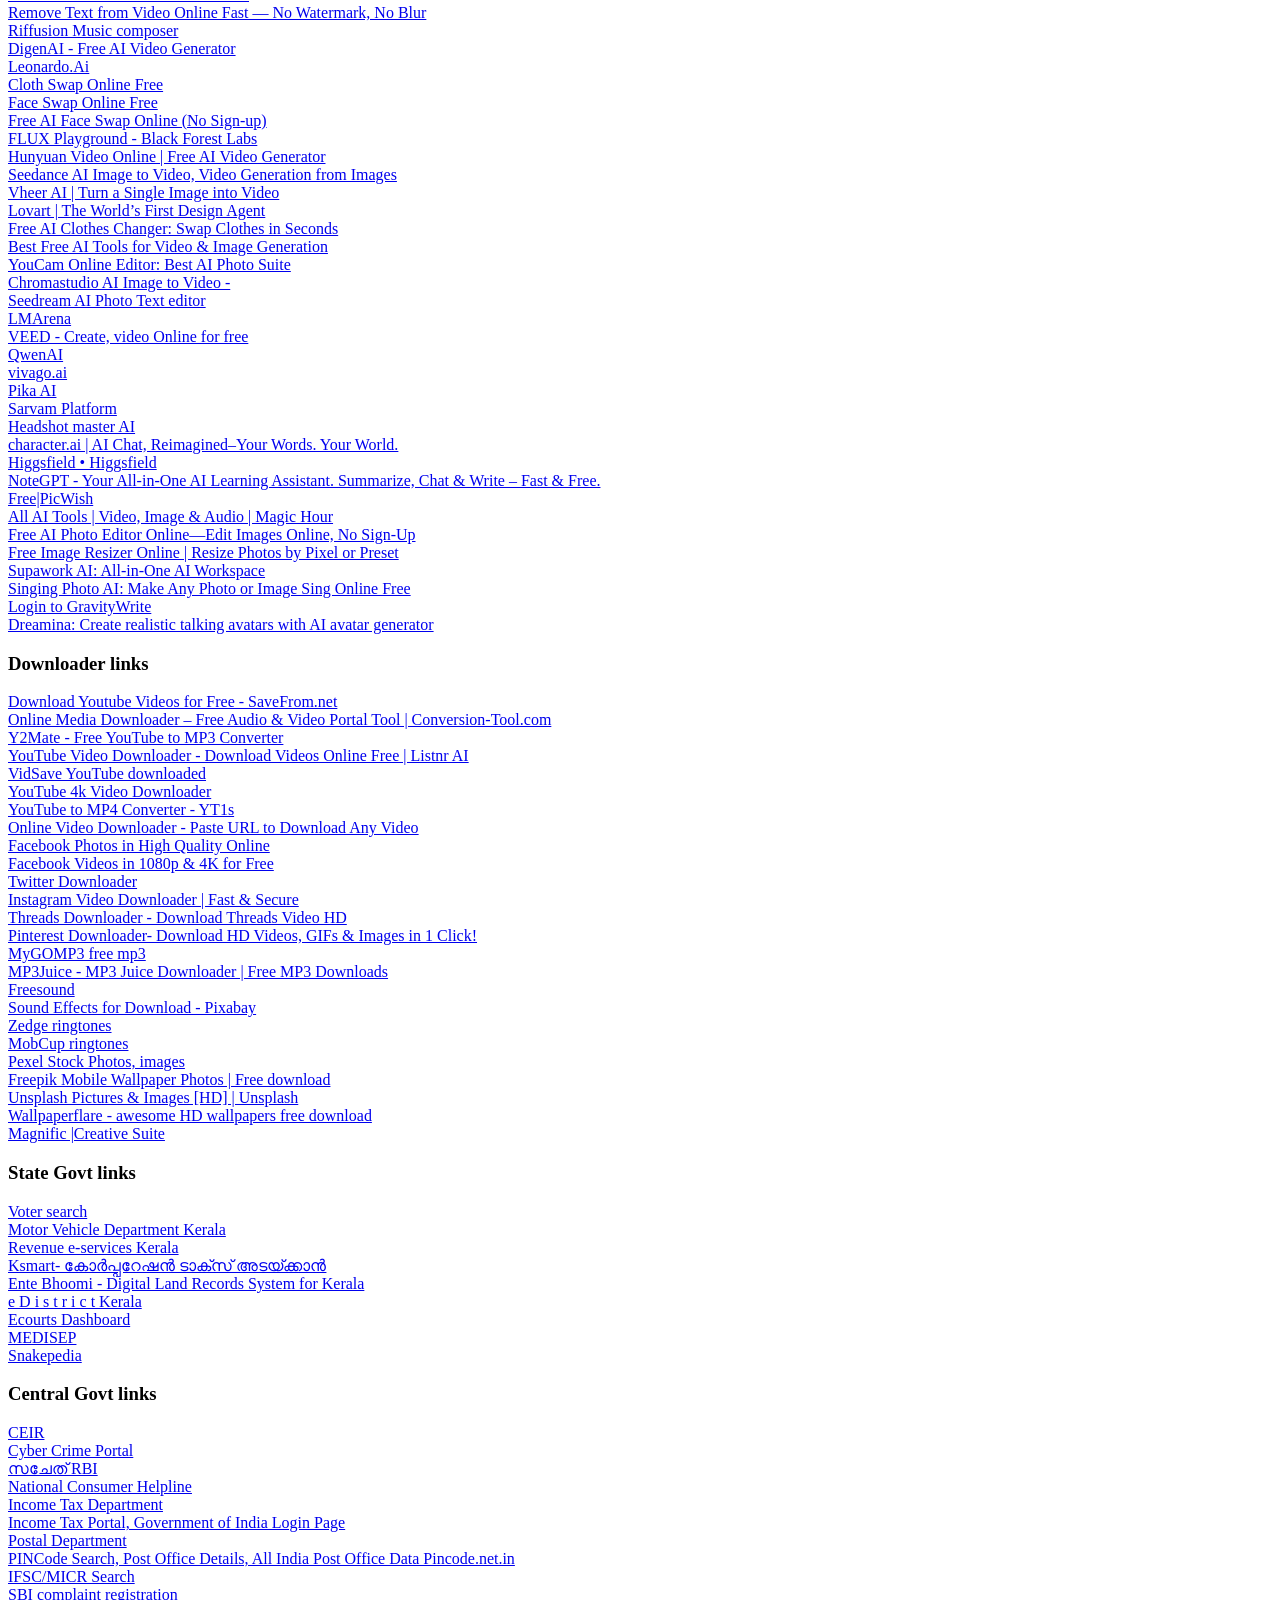
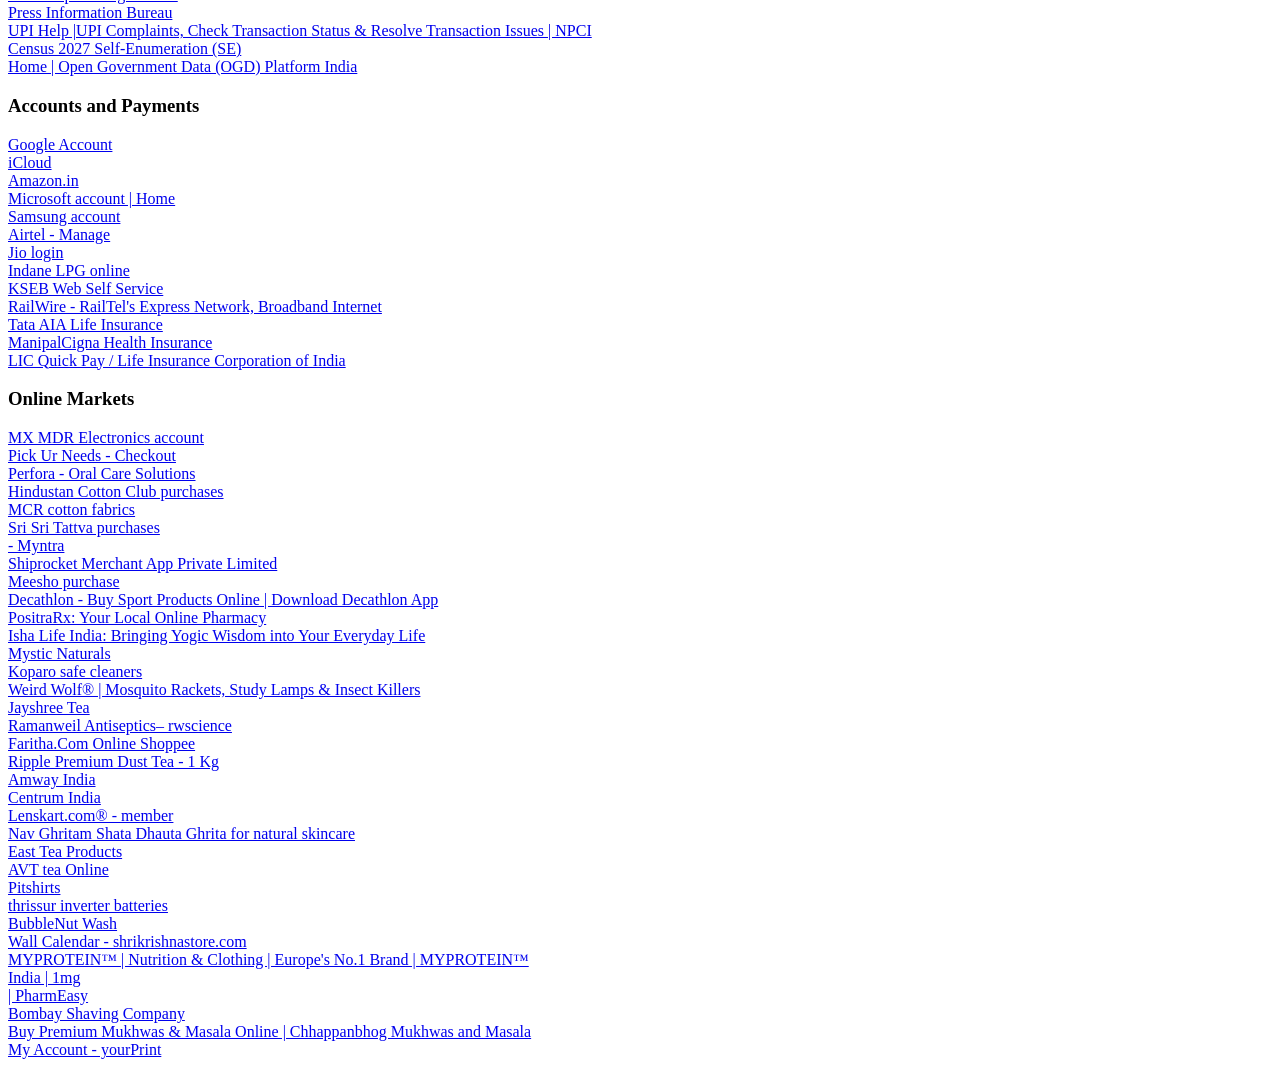
==== commit 6c81565c: "Add files via upload" ====
--- a/Bookmarks.html
+++ b/Bookmarks.html
@@ -5,6 +5,16 @@
 <H1>Bookmarks</H1>
 <DT><H3 id="BookmarksBar">Favourites</H3>
 <DL><p>
+	<DT><H3>Browser web App/ Links</H3>
+	<DL><p>
+		<DT><A HREF="https://icy-wood-2cb1.hrcvb7p7r5.workers.dev/">My Safari Favourites</A>
+		<DT><A HREF="https://round-pine-6afb.hrcvb7p7r5.workers.dev/">WEB TOOLS APP - 16 Tools</A>
+		<DT><A HREF="https://my-location-here.hrcvb7p7r5.workers.dev/">My Location HERE</A>
+		<DT><A HREF="https://www.here.com/get-started/pricing">HERE Base Plan | Location Services | Pricing | HERE</A>
+		<DT><A HREF="https://jolly-disk-d40f.hrcvb7p7r5.workers.dev/">Trip Splitter · ₹</A>
+		<DT><A HREF="https://red-sky-199e.hrcvb7p7r5.workers.dev/">Nearby Location</A>
+		<DT><A HREF="https://small-sky-cec5.hrcvb7p7r5.workers.dev/">GPS Data</A>
+	</DL><p>
 	<DT><H3>ഇന്നത്തെ വിശേഷം</H3>
 	<DL><p>
 		<DT><A HREF="https://www.google.com/search?q=%E0%B4%A4%E0%B5%83%E0%B4%B6%E0%B5%8D%E0%B4%B6%E0%B5%82%E0%B4%B0%E0%B4%BF%E0%B4%B2%E0%B5%86+%E0%B4%87%E0%B4%A8%E0%B5%8D%E0%B4%A8%E0%B4%A4%E0%B5%8D%E0%B4%A4%E0%B5%86+%E0%B4%86%E0%B4%98%E0%B5%8B%E0%B4%B7%E0%B4%99%E0%B5%8D%E0%B4%99%E0%B5%BE&client=safari&sca_esv=a7bc91a92d9a045d&hl=en-in&udm=50&fbs=[base64]&aep=1&ntc=1&sa=X&ved=2ahUKEwiAg8qomY2RAxXxT2wGHbCzOncQ2J8OegQIDRAE&biw=374&bih=674&dpr=3&mstk=AUtExfA_XTr5cMsmimAX-HtoZ9ThehbLz0yPXLjpM0vSYAHFHdbmqrzmLohJwHm5GEaa_osM9GY74e0ohnhNcjnC4A20H0qSSbGmkTNWa59KMDFfYC2AwTSNj0_YPOtuEKqOOxyncalmgscFgda3ar-gmE_lmdOUcPo6E9Y&csuir=1">തൃശ്ശൂരിലെ_ആഘോഷങ്ങൾ - Google Search</A>
@@ -85,6 +95,8 @@
 		<DT><A HREF="https://ml.quora.com/">Quora</A>
 		<DT><A HREF="https://www.threads.net/">Home • Threads</A>
 		<DT><A HREF="https://www.reddit.com/">Reddit - The heart of the internet</A>
+		<DT><A HREF="https://www.pornpics.de/indian/">Hot Nude Indian Girls &amp; Women XXX Porn Pics - pornpics.de</A>
+		<DT><A HREF="https://www.goddessnudes.com/images">Top images - Beautiful Models at its best - GoddessNudes.com</A>
 	</DL><p>
 	<DT><H3>Information and Technology</H3>
 	<DL><p>
@@ -146,6 +158,7 @@
 		<DT><A HREF="https://downdetector.in/">Downdetector</A>
 		<DT><A HREF="https://github.com/">GitHub</A>
 		<DT><A HREF="https://www.speedtest.net/">Speedtest by Ookla - The Global Broadband Speed Test</A>
+		<DT><A HREF="https://dash.cloudflare.com/0be36dadaa80b13af8feaa7b47edfd4b/home">Cloudflare | Web Performance &amp; Security</A>
 	</DL><p>
 	<DT><H3>AI Tools</H3>
 	<DL><p>
@@ -198,6 +211,7 @@
 	<DT><H3>Downloader links</H3>
 	<DL><p>
 		<DT><A HREF="https://en1.savefrom.net/1-youtube-video-downloader-20pH/">Download Youtube Videos for Free - SaveFrom.net</A>
+		<DT><A HREF="https://www.conversion-tool.com/mediadownloader/">Online Media Downloader &#x2013; Free Audio &amp; Video Portal Tool | Conversion-Tool.com</A>
 		<DT><A HREF="https://y2mate.gs/">Y2Mate - Free YouTube to MP3 Converter</A>
 		<DT><A HREF="https://listnr.ai/youtube-video-downloader">YouTube Video Downloader - Download Videos Online Free | Listnr AI</A>
 		<DT><A HREF="https://vidssave.com/youtube-video-downloader-3cx">VidSave YouTube downloaded</A>
@@ -245,10 +259,11 @@
 		<DT><A HREF="https://www.indiapost.gov.in/VAS/Pages/IndiaPostHome.aspx">Postal Department</A>
 		<DT><A HREF="https://pincode.net.in/">PINCode Search, Post Office Details, All India Post Office Data Pincode.net.in</A>
 		<DT><A HREF="https://m.rbi.org.in//Scripts/IFSCMICRDetails.aspx">IFSC/MICR Search</A>
-		<DT><A HREF="https://crcf.bank.sbi/ccf">SBI complaint registration</A>
+		<DT><A HREF="https://crcf.sbi.co.in/ccf/">SBI complaint registration</A>
 		<DT><A HREF="https://www.pib.gov.in/allRel.aspx?reg=24&lang=15">Press Information Bureau</A>
 		<DT><A HREF="https://www.upihelp.npci.org.in/">UPI Help |UPI Complaints, Check Transaction Status &amp; Resolve Transaction Issues | NPCI</A>
 		<DT><A HREF="https://se.census.gov.in/">Census 2027 Self-Enumeration (SE)</A>
+		<DT><A HREF="https://www.data.gov.in/">Home | Open Government Data (OGD) Platform India</A>
 	</DL><p>
 	<DT><H3>Accounts and Payments</H3>
 	<DL><p>
@@ -302,27 +317,7 @@
 		<DT><A HREF="https://pharmeasy.in/health-care">| PharmEasy</A>
 		<DT><A HREF="https://www.bombayshavingcompany.com/pages/ax-customer-dashboard">Bombay Shaving Company</A>
 		<DT><A HREF="https://www.chhappanbhogmukhwas.com/">Buy Premium Mukhwas &amp; Masala Online | Chhappanbhog Mukhwas and Masala</A>
+		<DT><A HREF="https://www.yourprint.in/my-account/">My Account - yourPrint</A>
 	</DL><p>
 </DL><p>
-<DT><H3>Testing </H3>
-<DL><p>
-	<DT><H3>Accounts and payments</H3>
-	<DL><p>
-		<DT><A HREF="https://www.amazon.in/ap/signin?openid.pape.max_auth_age=0&openid.return_to=https%3A%2F%2Fwww.amazon.in%2Fb%2F%3F_encoding%3DUTF8%26ie%3DUTF8%26node%3D1661666031%26ref_%3Dnavm_hdr_signin&openid.identity=http%3A%2F%2Fspecs.openid.net%2Fauth%2F2.0%2Fidentifier_select&openid.assoc_handle=anywhere_v2_in&openid.mode=checkid_setup&openid.claimed_id=http%3A%2F%2Fspecs.openid.net%2Fauth%2F2.0%2Fidentifier_select&openid.ns=http%3A%2F%2Fspecs.openid.net%2Fauth%2F2.0">Amazon account</A>
-		<DT><A HREF="https://www.google.com/">Google</A>
-		<DT><A HREF="https://www.icloud.com/">iCloud</A>
-		<DT><A HREF="https://account.microsoft.com/account">Microsoft account | Sign In or Create Your Account Today – Microsoft</A>
-		<DT><A HREF="https://v3.account.samsung.com/dashboard">Samsung account</A>
-		<DT><A HREF="https://kl.railwire.co.in/Websitebsscntl">Railwire broadband Recharge</A>
-		<DT><A HREF="https://myinsurance.tataaia.com/portfolio/login">Tata AIA Life Insurance</A>
-		<DT><A HREF="https://cx.indianoil.in/webcenter/portal/LPG/pages_dashboard?_afrLoop=7555431563468779&_afrWindowMode=2&Adf-Window-Id=w1u80wqrf3&_afrFS=16&_afrMT=screen&_afrMFW=980&_afrMFH=1684&_afrMFDW=414&_afrMFDH=896&_afrMFC=8&_afrMFCI=0&_afrMFM=0&_afrMFR=288&_afrMFG=0&_afrMFS=0&_afrMFO=1">Indane LPG account</A>
-		<DT><A HREF="https://www.airtel.in/manage-account/login">Airtel Account &#x2013; Manage Services &amp; Get Quick Support via Chatbot</A>
-		<DT><A HREF="https://www.jio.com/selfcare/login/">Jio account</A>
-	</DL><p>
-</DL><p>
-<DT><A HREF="https://www.bleepingcomputer.com/forums/">BleepingComputer | Technical Support Forums</A>
-<DT><A HREF="https://keralakaumudi.com/news/mobile/news.php?id=1659316&u=madrasa-teacher-attacked-by-woman">'&#xD2A;&#xD24;&#xD3F;&#xD28;&#xD1E;&#xD4D;&#xD1A;&#xD41;&#xD15;&#xD3E;&#xD30;&#xD3F;&#xD2F;&#xD46; &#xD35;&#xD3E;&#xD2F;&#xD3F;&#xD7D; &#xD24;&#xD41;&#xD23;&#xD3F; &#xD24;&#xD3F;&#xD30;&#xD41;&#xD15;&#xD3F; &#xD28;&#xD3F;&#xD19;&#xD4D;&#xD19;&#xD7E; &#xD2C;&#xD32;&#xD3E;&#xD24;&#xD4D;&#xD38;&#xD02;&#xD17;&#xD02; &#xD1A;&#xD46;&#xD2F;&#xD4D;&#xD24;&#xD41;'; &#xD2E;&#xD26;&#xD4D;&#xD30;&#xD38; &#xD05;&#xD26;&#xD4D;&#xD27;&#xD4D;&#xD2F;&#xD3E;&#xD2A;&#xD15;&#xD28;&#xD46; &#xD24;&#xD32;&#xD4D;&#xD32;&#xD3F;&#xD1A;&#xD4D;&#xD1A;&#xD24;&#xD1A;&#xD4D;&#xD1A;&#xD4D; &#xD2F;&#xD41;&#xD35;&#xD24;&#xD3F; - NEWS 360 - OFFBEAT | Kerala Kaumudi Online</A>
-<DT><A HREF="https://www.google.com/search?q=%E0%B4%87%E0%B4%A8%E0%B5%8D%E0%B4%A8%E0%B4%A4%E0%B5%8D%E0%B4%A4%E0%B5%86+%E0%B4%A6%E0%B4%BF%E0%B4%A8%E0%B4%82+%2C+%E0%B4%AE%E0%B4%B2%E0%B4%AF%E0%B4%BE%E0%B4%B3%E0%B4%82+%E0%B4%A4%E0%B5%80%E0%B4%AF%E0%B5%8D%E0%B4%AF%E0%B4%A4%E0%B4%BF%2C+%E0%B4%A4%E0%B4%BF%E0%B4%A5%E0%B4%BF%2C+%E0%B4%B5%E0%B4%BF%E0%B4%B6%E0%B5%87%E0%B4%B7%E0%B4%99%E0%B5%8D%E0%B4%99%E0%B5%BE%2C+%E0%B4%95%E0%B5%87%E0%B4%B0%E0%B4%B3%E0%B4%A4%E0%B5%8D%E0%B4%A4%E0%B4%BF%E0%B4%B2%E0%B5%86+%E0%B4%A4%E0%B4%B2%E0%B4%95%E0%B5%8D%E0%B4%95%E0%B5%86%E0%B4%9F%E0%B5%8D%E0%B4%9F%E0%B5%81%E0%B4%95%E0%B5%BE%2C+%E0%B4%B8%E0%B4%82%E0%B4%AD%E0%B4%B5+%E0%B4%B5%E0%B4%BE%E0%B5%BC%E0%B4%B7%E0%B4%BF%E0%B4%95%E0%B4%99%E0%B5%8D%E0%B4%99%E0%B5%BE%2C+%E0%B4%AA%E0%B5%8D%E0%B4%B0%E0%B4%AE%E0%B5%81%E0%B4%96+%E0%B4%9C%E0%B4%A8%E0%B4%A8+%E0%B4%AE%E0%B4%B0%E0%B4%A3+%E0%B4%B5%E0%B4%BE%E0%B5%BC%E0%B4%B7%E0%B4%BF%E0%B4%95%E0%B4%99%E0%B5%8D%E0%B4%99%E0%B5%BE%2C+%E0%B4%A6%E0%B4%BF%E0%B4%A8%E0%B4%BE%E0%B4%9A%E0%B4%B0%E0%B4%A3%E0%B4%99%E0%B5%8D%E0%B4%99%E0%B5%BE%2C+%E0%B4%87%E0%B4%A8%E0%B5%8D%E0%B4%A4%E0%B5%8D%E0%B4%AF%E0%B4%AF%E0%B4%BF%E0%B4%B2%E0%B5%86+%E0%B4%A4%E0%B4%B2%E0%B4%95%E0%B5%8D%E0%B4%95%E0%B5%86%E0%B4%9F%E0%B5%8D%E0%B4%9F%E0%B5%81%E0%B4%95%E0%B5%BE%2C+%E0%B4%B8%E0%B4%82%E0%B4%AD%E0%B4%B5+%E0%B4%B5%E0%B4%BE%E0%B5%BC%E0%B4%B7%E0%B4%BF%E0%B4%95%E0%B4%99%E0%B5%8D%E0%B4%99%E0%B5%BE%2C+%E0%B4%AA%E0%B5%8D%E0%B4%B0%E0%B4%AE%E0%B5%81%E0%B4%96+%E0%B4%9C%E0%B4%A8%E0%B4%A8+%E0%B4%AE%E0%B4%B0%E0%B4%A3+%E0%B4%B5%E0%B4%BE%E0%B5%BC%E0%B4%B7%E0%B4%BF%E0%B4%95%E0%B4%99%E0%B5%8D%E0%B4%99%E0%B5%BE%2C+%E0%B4%A6%E0%B4%BF%E0%B4%A8%E0%B4%BE%E0%B4%9A%E0%B4%B0%E0%B4%A3%E0%B4%99%E0%B5%8D%E0%B4%99%E0%B5%BE%2C+%E0%B4%AA%E0%B5%8D%E0%B4%B0%E0%B4%A7%E0%B4%BE%E0%B4%A8+%E0%B4%B5%E0%B4%BF%E0%B4%B6%E0%B5%87%E0%B4%B7%E0%B4%99%E0%B5%8D%E0%B4%99%E0%B5%BE%2C+%E0%B4%86%E0%B4%97%E0%B5%8B%E0%B4%B3+%E0%B4%A4%E0%B4%B2%E0%B4%95%E0%B5%8D%E0%B4%95%E0%B5%86%E0%B4%9F%E0%B5%8D%E0%B4%9F%E0%B5%81%E0%B4%95%E0%B5%BE%2C+%E0%B4%B8%E0%B4%82%E0%B4%AD%E0%B4%B5+%E0%B4%B5%E0%B4%BE%E0%B5%BC%E0%B4%B7%E0%B4%BF%E0%B4%95%E0%B4%99%E0%B5%8D%E0%B4%99%E0%B5%BE%2C+%E0%B4%AA%E0%B5%8D%E0%B4%B0%E0%B4%AE%E0%B5%81%E0%B4%96+%E0%B4%9C%E0%B4%A8%E0%B4%A8+%E0%B4%AE%E0%B4%B0%E0%B4%A3+%E0%B4%B5%E0%B4%BE%E0%B5%BC%E0%B4%B7%E0%B4%BF%E0%B4%95%E0%B4%99%E0%B5%8D%E0%B4%99%E0%B5%BE%2C+%E0%B4%A6%E0%B4%BF%E0%B4%A8%E0%B4%BE%E0%B4%9A%E0%B4%B0%E0%B4%A3%E0%B4%99%E0%B5%8D%E0%B4%99%E0%B5%BE%28days+and+observance%29%2C+%E0%B4%85%E0%B4%B5%E0%B4%B8%E0%B4%BE%E0%B4%A8%E0%B4%82+%E0%B4%A8%E0%B4%B2%E0%B5%8D%E0%B4%B2+%E0%B4%A6%E0%B4%BF%E0%B4%B5%E0%B4%B8%E0%B4%82+%E0%B4%86%E0%B4%B6%E0%B4%82%E0%B4%B8%E0%B4%BF%E0%B4%95%E0%B5%8D%E0%B4%95%E0%B5%BD+%E0%B4%8E%E0%B4%A8%E0%B5%8D%E0%B4%A8%E0%B4%BF%E0%B4%B5+bullet+point+with+suitable+icons+%E0%B4%87%E0%B4%9F%E0%B5%8D%E0%B4%9F%E0%B5%8D+%E0%B4%A4%E0%B4%AF%E0%B5%8D%E0%B4%AF%E0%B4%BE%E0%B4%B1%E0%B4%BE%E0%B4%95%E0%B5%8D%E0%B4%95%E0%B5%81%E0%B4%95&client=safari&hs=lzv&sca_esv=9372fb16b545f228&hl=en-in&udm=50&fbs=[base64]&aep=1&ntc=1&cs=1&sa=X&ved=2ahUKEwib-K-X59aVAxXNoWMGHZhcAdoQ2J8OegQIDhAE&biw=344&bih=620&dpr=3&mstk=AUtExfCVJgbAyWqhDanQBYtYEvPoBK3t19mDEoJwCAsylzLi3yXhxOryKOKYV2c4Os-jSTJRnBn_DTd00lrG7ZRgdkJKixTyBArlp3-7H6y1y2GQQ2mF-nJMnI15YnQ6R-QD5IdDKxTj116KJrbQFdw-9AERPdzVGaHxAUo&csuir=1">ഇന്നത്തെ ദിനം , മലയാളം തീയ്യതി, തിഥി, വിശേഷങ്ങൾ, കേരളത്തിലെ തലക്കെട്ടുകൾ, സംഭവ വാർഷികങ്ങൾ, പ്രമുഖ ജനന മരണ വാർഷികങ്ങൾ, ദിനാചരണങ്ങൾ, ഇന്ത്യയിലെ തലക്കെട്ടുകൾ, സംഭവ വാർഷികങ്ങൾ, പ്രമുഖ ജനന മരണ വാർഷികങ്ങൾ, ദിനാചരണങ്ങൾ, പ്രധാന </A>
-<DT><A HREF="https://www.asianetnews.com/india-news/devendra-nath-mahto-jharkhand-students-protest-sonam-wangchuk-support-articleshow-ggy88ge">'&#xD07;&#xD24;&#xD4D; &#xD06;&#xD24;&#xD4D;&#xD2E;&#xD39;&#xD24;&#xD4D;&#xD2F;&#xD2F;&#xD4D;&#xD15;&#xD4D;&#xD15;&#xD4D; &#xD24;&#xD41;&#xD32;&#xD4D;&#xD2F;&#xD2E;&#xD3E;&#xD23;&#xD4D;, &#xD35;&#xD46;&#xD33;&#xD4D;&#xD33;&#xD02; &#xD15;&#xD41;&#xD1F;&#xD3F;&#xD15;&#xD4D;&#xD15;&#xD42;'; &#xD28;&#xD3F;&#xD30;&#xD3E;&#xD39;&#xD3E;&#xD30;&#xD2E;&#xD3F;&#xD30;&#xD3F;&#xD15;&#xD4D;&#xD15;&#xD41;&#xD28;&#xD4D;&#xD28; &#xD35;&#xD3F;&#xD26;&#xD4D;&#xD2F;&#xD3E;&#xD7C;&#xD25;&#xD3F; &#xD28;&#xD47;&#xD24;&#xD3E;&#xD35;&#xD3F;&#xD28;&#xD4B;&#xD1F;&#xD4D; &#xD35;&#xD3E;&#xD19;&#xD4D;&#xD1A;&#xD41;&#xD15;&#xD4D;, &#xD05;&#xD28;&#xD41;&#xD38;&#xD30;&#xD3F;&#xD1A;&#xD4D;&#xD1A;&#xD4D; &#xD28;&#xD47;&#xD24;&#xD3E;&#xD35;&#xD4D;; &#xD1D;&#xD3E;&#xD7C;&#xD16;&#xD23;&#xD4D;&#xD21;&#xD3F;&#xD7D; &#xD38;&#xD2E;&#xD30;&#xD02; &#xD24;&#xD41;&#xD1F;&#xD30;&#xD41;&#xD28;&#xD4D;&#xD28;&#xD41; | Devendra Nath Mahto Jharkhand Students Protest Sonam Wangchuk Support | Asi</A>
-<DT><A HREF="https://support.apple.com/guide/iphone/">iPhone User Guide</A>
 </HTML>
